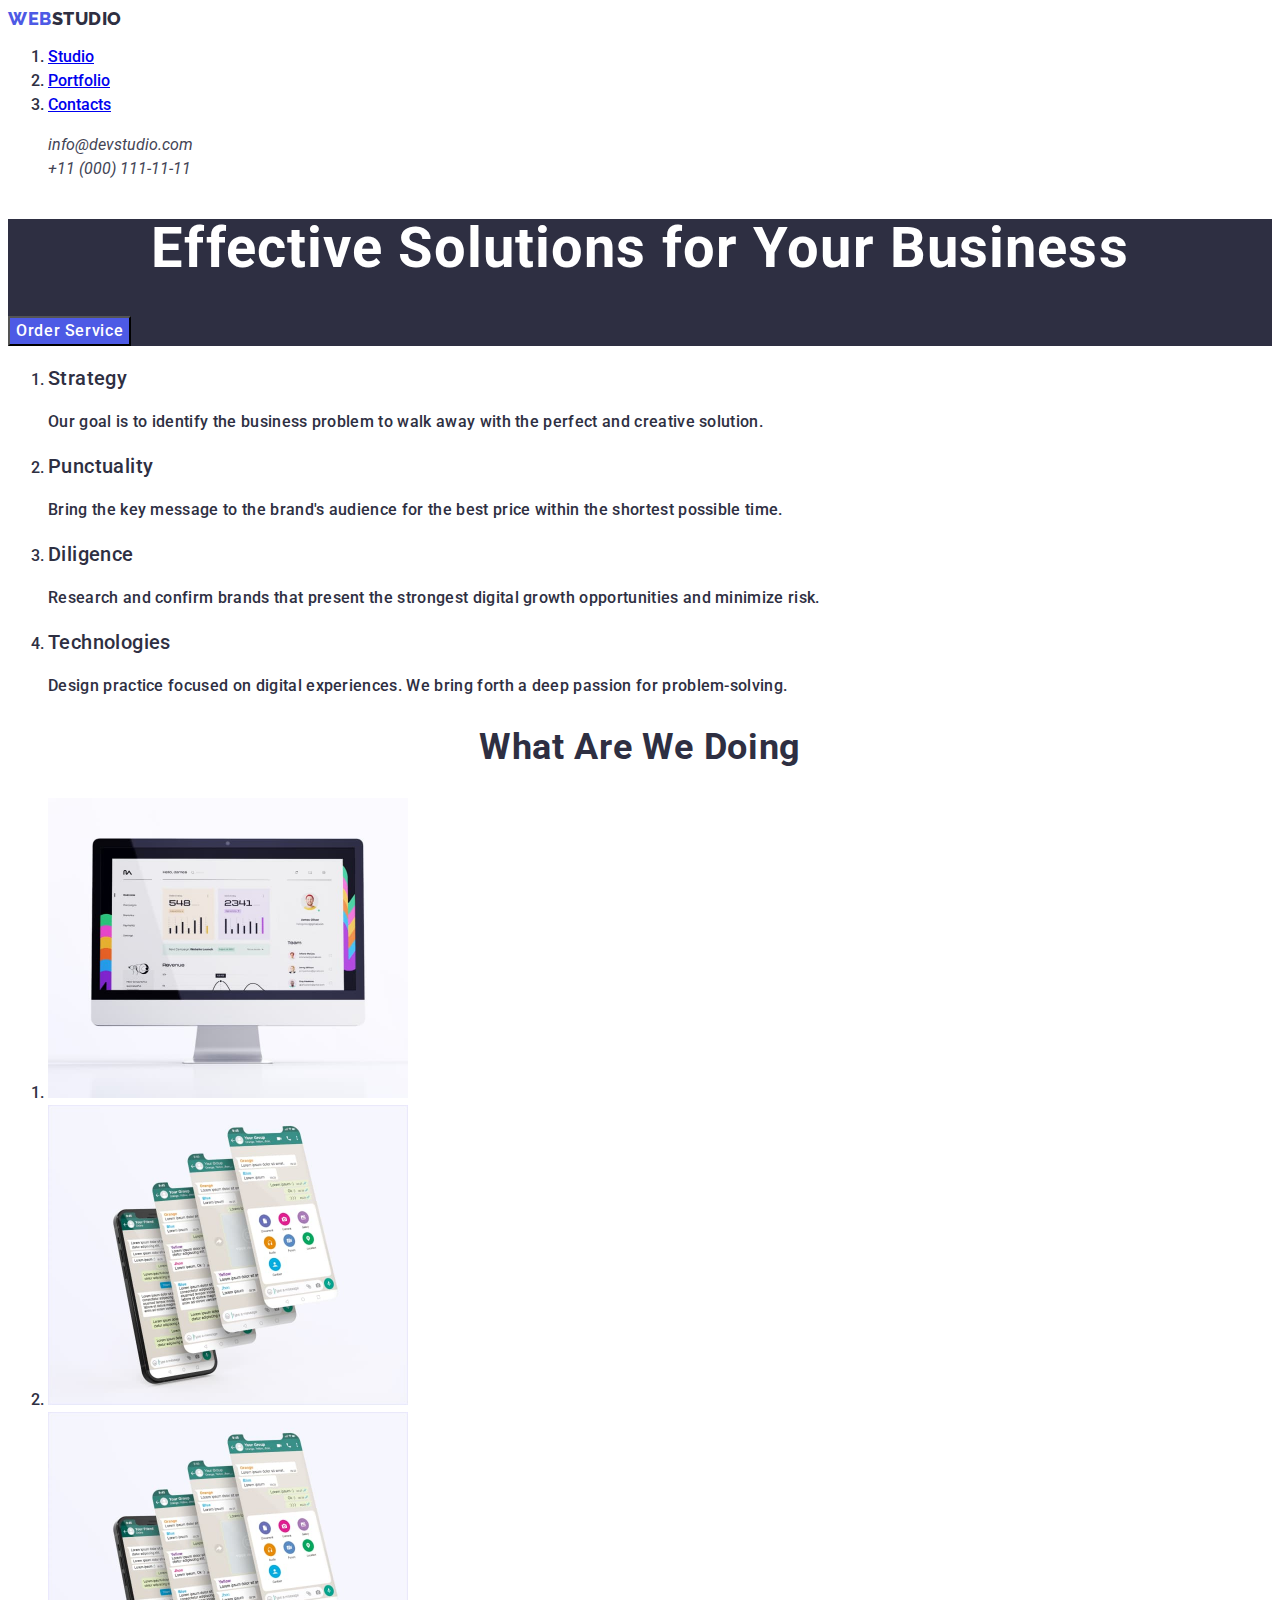
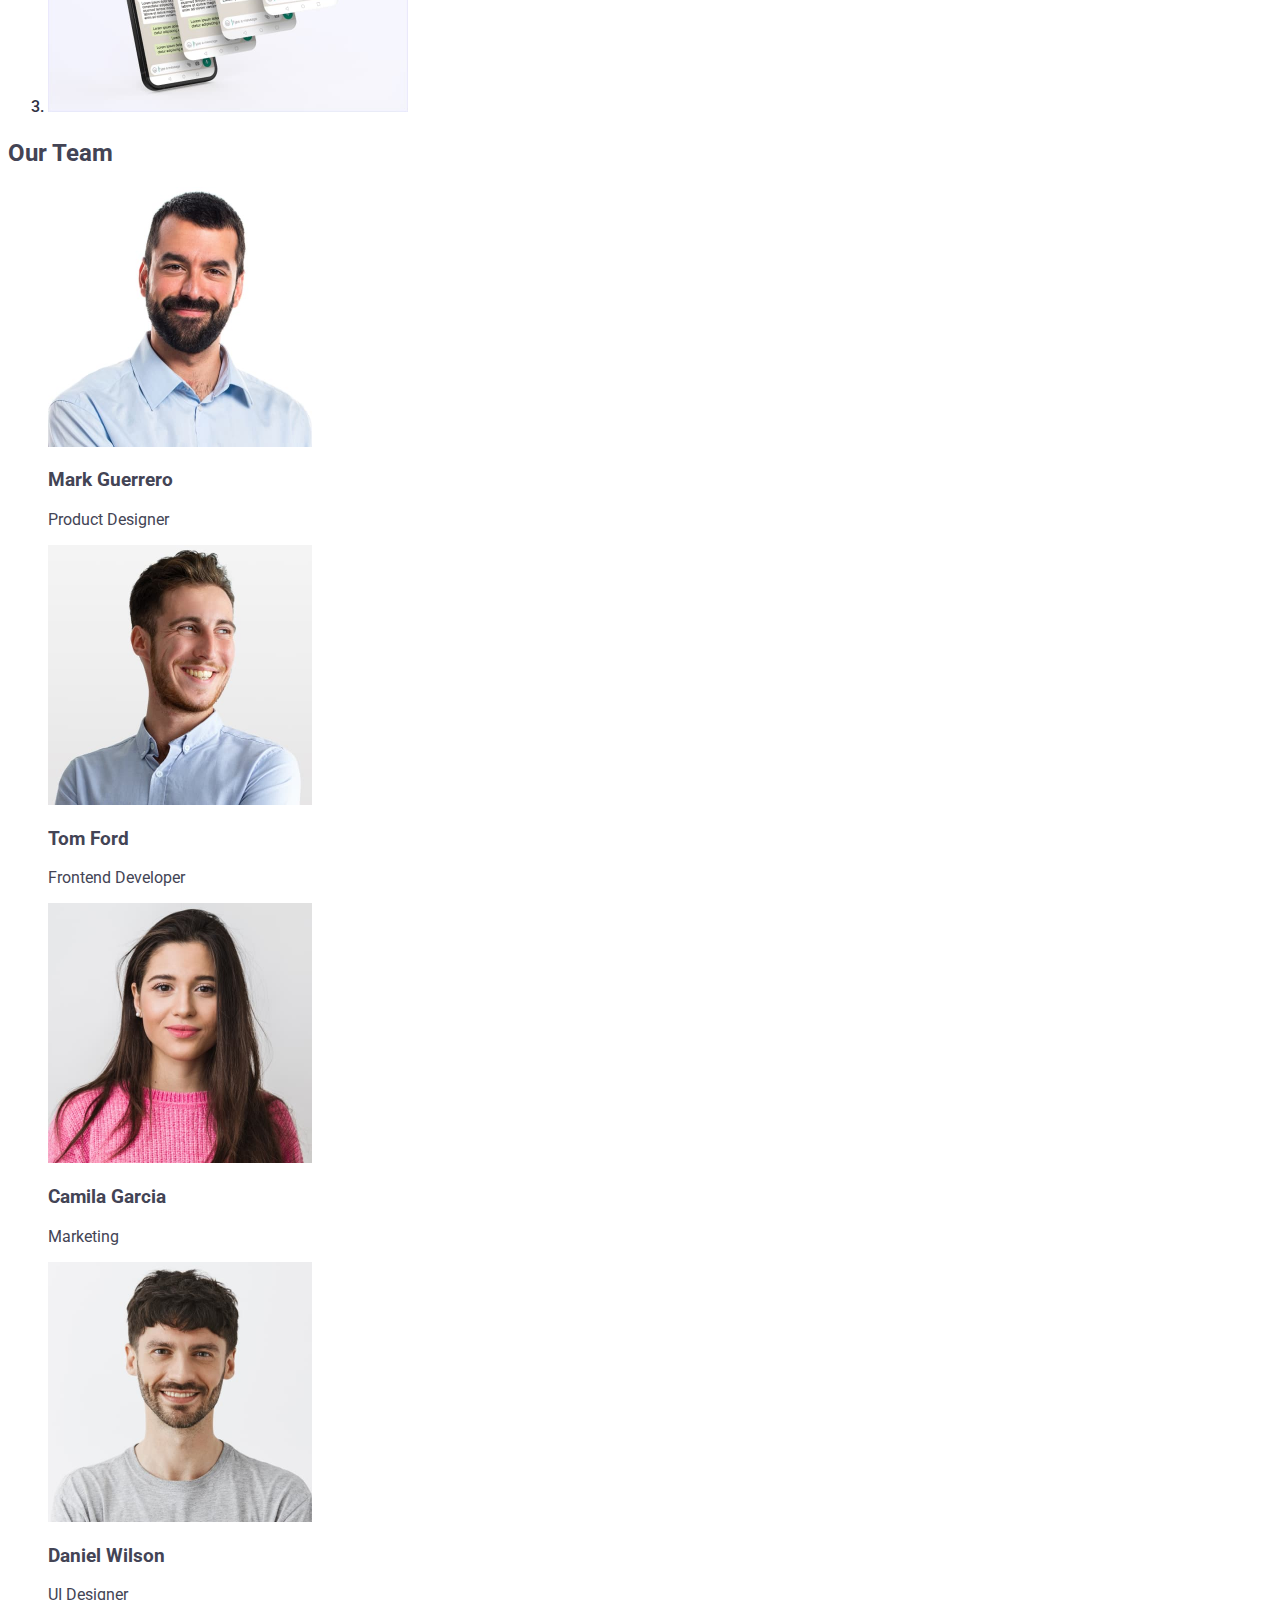
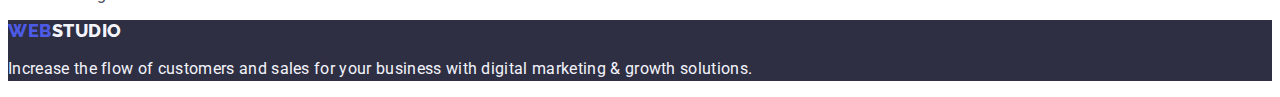
==== index.html @ c9878088 "4" ====
<!DOCTYPE html>
<html lang="en">

<head>
    <meta charset="UTF-8">
    <meta http-equiv="X-UA-Compatible" content="IE=edge">
    <meta name="viewport" content="width=device-width, initial-scale=1.0">
    <title>WebStudio</title>
    <link rel="preconnect" href="https://fonts.googleapis.com">
    <link rel="preconnect" href="https://fonts.gstatic.com" crossorigin>
    <link
        href="https://fonts.googleapis.com/css2?family=Montserrat:wght@400;700&family=Raleway:wght@800&family=Roboto:wght@400;500;700;900&display=swap"
        rel="stylesheet">
    <link rel="stylesheet" href="node_modules/modern-normalize/modern-normalize.css">
    <link rel="stylesheet" href="./css/styles.css">
</head>

<body>
    <header class="header">
        <nav class="header-nav">
            <a class="link" href="./index.html">Web<span class="header-logo">Studio</span></a>
            <ul class="list">
                <li class="header-item">
                    <a class="list-link" href="./index.html">Studio</a>
                </li>
                <li class="header-item">
                    <a class="list-link" href="./portfolio.html">Portfolio</a>
                </li>
                <li class="header-item">
                    <a class="list-link" href="#">Contacts</a>
                </li>
            </ul>
        </nav>
        <address class="header-adress">
            <ul class="header-adress-list">
                <li class="header-adress-item">
                    <a class="header-adress-link" href="mailto:info@devstudio.com">info@devstudio.com</a>
                </li>
                <li class="header-adress-item">
                    <a class="header-adress-link" href="tel:+110001111111">+11 (000) 111-11-11</a>
                </li>
            </ul>
        </address>
    </header>
    <main class="main">
        <section class="main-section">
            <h1 class="main-title">Effective Solutions for Your Business</h1>
            <button class="main-btn-os" type="button">Order Service</button>
        </section>
        <section class="section-advantages">
            <h2 class="advantages-title" hidden>advantages</h2>
            <ul class="list">
                <li class="section-advantages-item">
                    <h3 class="section-advantages-title">Strategy</h3>
                    <p class="section-advantages-text">Our goal is to identify the business problem to walk away with
                        the perfect and creative solution.
                    </p>
                </li>
                <li class="section-advantages-item">
                    <h3 class="section-advantages-title">Punctuality</h3>
                    <p class="section-advantages-text">Bring the key message to the brand's audience for the best price
                        within the shortest possible
                        time.</p>
                </li>
                <li class="section-advantages-item">
                    <h3 class="section-advantages-title">Diligence</h3>
                    <p class="section-advantages-text">Research and confirm brands that present the strongest digital
                        growth opportunities and minimize
                        risk.</p>
                </li>
                <li class="section-advantages-item">
                    <h3 class="section-advantages-title">Technologies</h3>
                    <p class="section-advantages-text">Design practice focused on digital experiences. We bring forth a
                        deep passion for
                        problem-solving.</p>
                </li>
            </ul>
        </section>
        <section class="section-img">
            <h2 class="section-img-title">What are we doing</h2>
            <ul class="list">
                <li class="section-img-item"><img src="./images/rectangle.jpg" alt="monitor" width="360" height="300" />
                </li>
                <li class="section-img-item"><img src="./images/rectangle1.jpg" alt="phone" width="360" height="300" />
                </li>
                <li class="section-img-item"><img src="./images/rectangle2.jpg" alt="desctop" width="360"
                        height="300" /></li>
            </ul>
        </section>
        <section class="section-ot">
            <h2 class="section-ot-title">Our Team</h2>
            <ul class="section-ot-list">
                <li class="section-ot-item">
                    <img src="./images/mark.jpg" alt="Product Designer" width="264" height="260" />
                    <h3 class="item-title">Mark Guerrero</h3>
                    <p class="item-text">Product Designer</p>
                </li>
                <li class="section-ot-item">
                    <img src="./images/tomford.jpg" alt="Frontend Developer" width="264" height="260" />
                    <h3 class="item-title">Tom Ford</h3>
                    <p class="item-text">Frontend Developer</p>
                </li>
                <li class="section-ot-item">
                    <img src="./images/camila.jpg" alt="Marketing" width="264" height="260" />
                    <h3 class="item-title">Camila Garcia</h3>
                    <p class="item-text">Marketing</p>
                </li>
                <li class="section-ot-item">
                    <img src="./images/daniel.jpg" alt="UI Designer" width="264" height="260" />
                    <h3 class="item-title">Daniel Wilson</h3>
                    <p class="item-text">UI Designer</p>
                </li>
            </ul>
        </section>
    </main>
    <footer class="footer">
        <a class="link" href="./index.html">Web<span class="footer-logo">Studio</span></a>
        <p class="footer-text">
            Increase the flow of customers and sales for your business with digital marketing & growth solutions.
        </p>
    </footer>
</body>

</html>
---- css/styles.css ----
:root {
  --primary-font: 'Roboto', sans-serif;
  --logo-font: 'Raleway', sans-serif;
  --primary-black-color: #212121;
  --primary-bacground-color: #ffffff;
  --primary-title-color: #2e2f42;
  --secondary-text-color: #434455;
  --active-link-color: #404bbf;
  --primary-font-size: 20px;
  --secondary-font-size: 16px;
  --primary-line-height: 1.2;
  --secondary-line-height: 1.5;
  --primary-letter-spacing: 0.02;
}

body {
  font-family: var(--primary-font);
  color: #434455;
  background-color: var(--primary-bacground-color);
}

ul {
  list-style-type: none;
}

/**
  |============================
  | Header styles
  |============================
*/
.header {
}
.header-nav {
}

.header-link,
.header-adress-link {
  text-decoration: none;
}

.link {
  font-family: var(--logo-font);
  font-style: normal;
  font-weight: 800;
  font-size: 18px;
  line-height: 1.17;
  letter-spacing: 0.03em;
  text-transform: uppercase;
  text-decoration: none;
  color: #4d5ae5;
}
.header-logo {
  color: #2e2f42;
  line-height: 1.17;
}
.footer-logo {
  color: #f4f4fd;
  line-height: 1.17;
}
.list {
  color: var(--primary-title-color);
  font-family: var(--primary-font);
  font-weight: 500;
  line-height: var(--secondary-line-height);
  font-size: var(--secondary-font-size);
  list-style: noneж;
}
.header-item {
}
.header-list-link {
}
.header-adress {
}
.header-adress-list {
}
.header-adress-item {
}
.header-adress-link {
  font-family: var(--primary-font);
  font-weight: 400;
  color: var(--secondary-text-color);
  line-height: var(--secondary-line-height);
  font-size: var(--secondary-font-size);
}
.header-adress-link:hover,
.header-adress-link:focus {
  color: var(--active-link-color);
}

/**
  |============================
  | Main styles
  |============================
*/

.main {
}
.filters {
}
.filters-list {
}
.main-btn {
  font-family: 'Roboto', sans-seri;
  font-weight: 500;
  font-size: 16px;
  line-height: 1.5;
  letter-spacing: 0.04em;
  background-color: #f4f4fd;
  color: #4d5ae5;
}
.main-btn-os {
  font-family: 'Roboto', sans-serif;
  font-weight: 500;
  font-size: 16px;
  line-height: 1.5;
  letter-spacing: 0.04em;
  background-color: #4d5ae5;
  color: #ffffff;
}
.main-btn:hover,
.main-btn:focus {
  background-color: #404bbf;
  color: #ffffff;
  cursor: pointer;
}
.main-btn-os:hover,
.main-btn-os:focus {
  background-color: #404bbf;
  cursor: pointer;
}
.card-list {
}
.card-item {
}
.card-title {
}
.card-text {
}

.main {
}
.main-section {
  background-color: #2e2f42;
  color: #f4f4fd;
}
.main-title {
  font-weight: 700;
  font-size: 56px;
  text-align: center;
  line-height: 1.07;
  letter-spacing: 0.02em;
  color: #ffffff;
}
.section-advantages {
}
.advantages-title {
  font-size: 36px;
  line-height: 1.11;
  text-align: center;
  letter-spacing: 0.02em;
  text-transform: capitalize;
  color: #2e2f42;
}
.list {
}
.section-advantages-item {
}
.section-advantages-title {
  font-weight: 500;
  font-size: 20px;
  line-height: 1.2;
  letter-spacing: 0.02em;
  color: #2e2f42;
}
.section-advantages-text {
  line-height: 1.5;
  letter-spacing: 0.02em;
}
.section-img {
}
.section-img-title {
  font-size: 36px;
  line-height: 1.11;
  text-align: center;
  letter-spacing: 0.02em;
  text-transform: capitalize;
  color: #2e2f42;
}
.section-img-list {
}
.section-img-item {
}
.section-ot {
}
.section-ot-title {
}
.section-ot-list {
}
.section-ot-item {
}
.item-title {
}
.item-text {
}
/**
  |============================
  | Footer styles
  |============================
*/

.footer {
  background-color: #2e2f42;
  color: #f4f4fd;
}
.footer-link {
}
.footer-text {
  line-height: 1.5;
  letter-spacing: 0.02em;
}
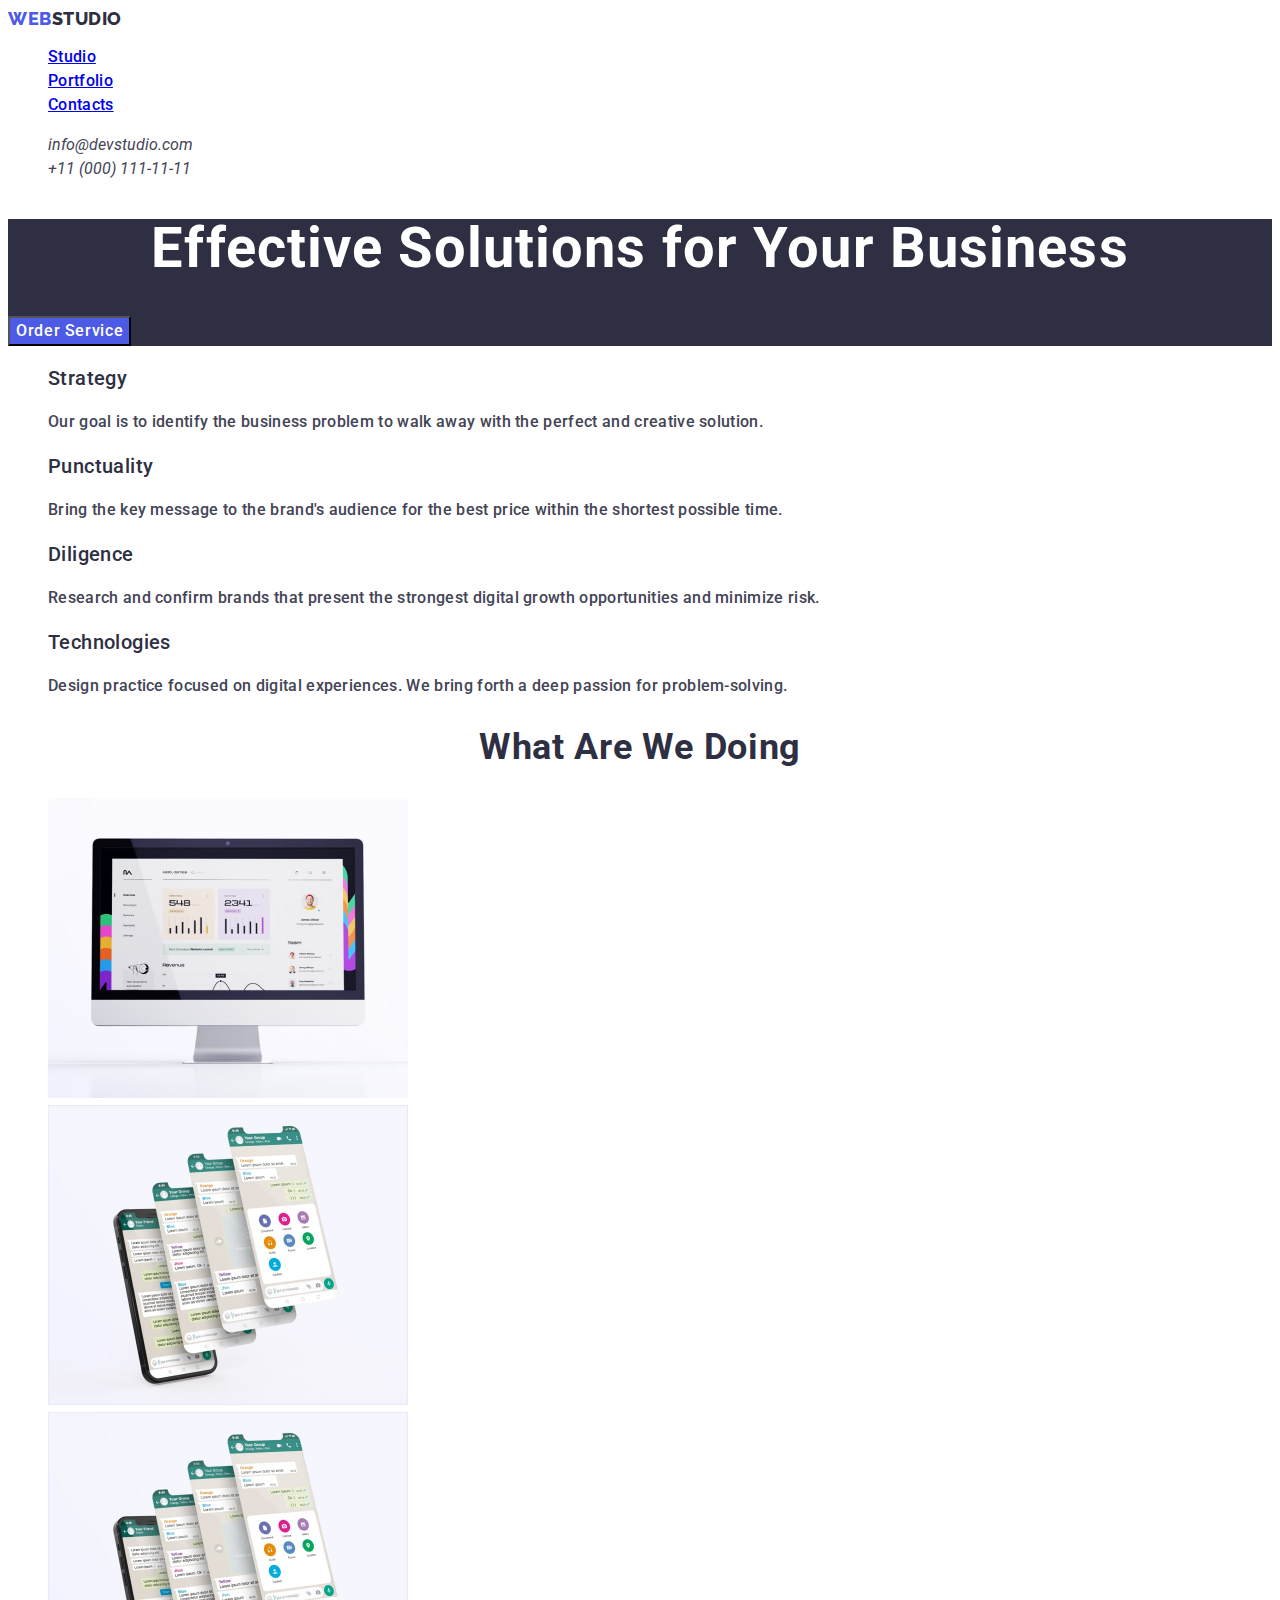
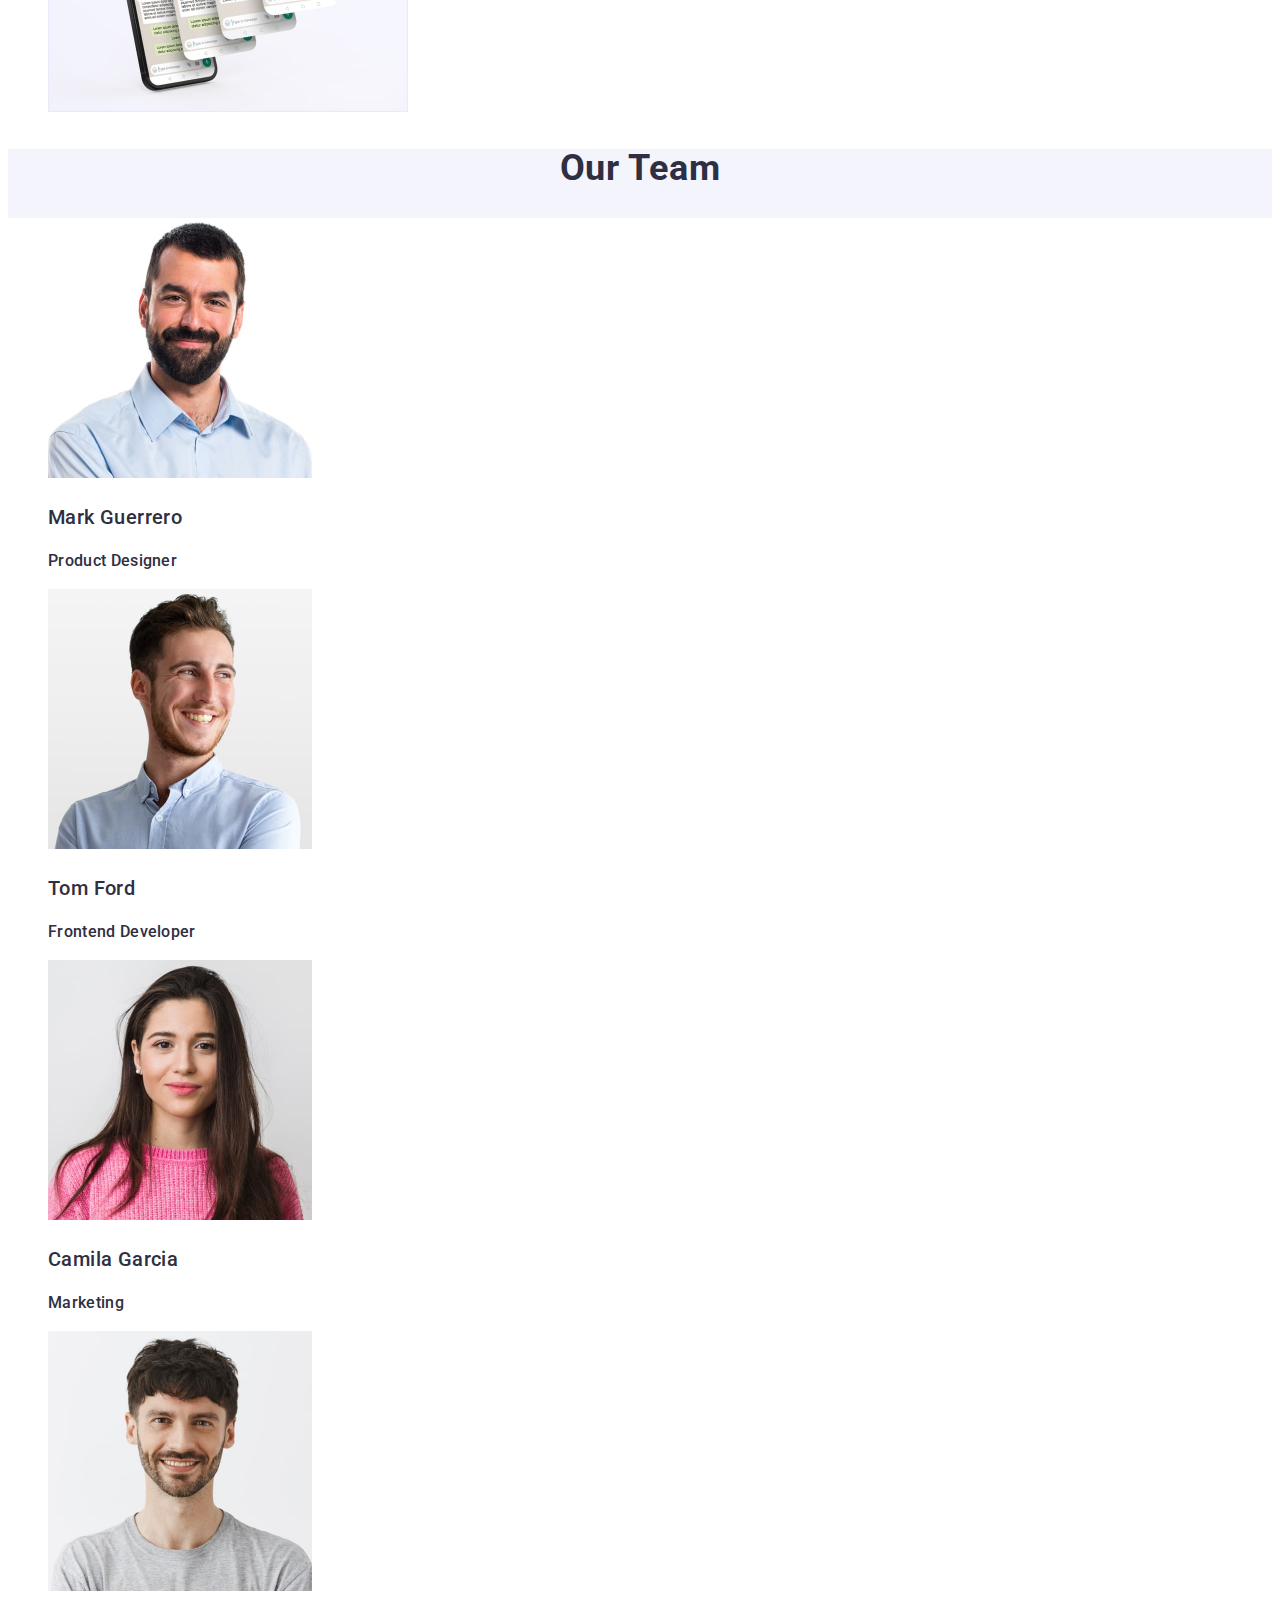
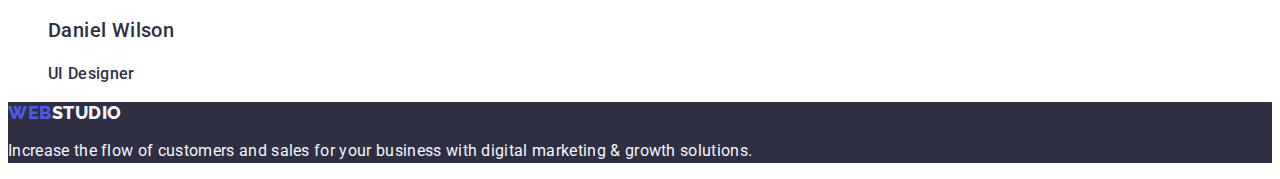
==== commit bcda887b: "4" ====
--- a/index.html
+++ b/index.html
@@ -89,7 +89,7 @@
         </section>
         <section class="section-ot">
             <h2 class="section-ot-title">Our Team</h2>
-            <ul class="section-ot-list">
+            <ul class="list">
                 <li class="section-ot-item">
                     <img src="./images/mark.jpg" alt="Product Designer" width="264" height="260" />
                     <h3 class="item-title">Mark Guerrero</h3>
--- a/css/styles.css
+++ b/css/styles.css
@@ -58,16 +58,23 @@
   line-height: 1.17;
 }
 .list {
-  color: var(--primary-title-color);
+  color: #2e2f42;
   font-family: var(--primary-font);
   font-weight: 500;
   line-height: var(--secondary-line-height);
   font-size: var(--secondary-font-size);
-  list-style: noneж;
+  letter-spacing: 0.02em
+  list-style: none;
 }
 .header-item {
-}
-.header-list-link {
+  font-weight: 500;
+  line-height: 1.5;
+  letter-spacing: 0.02em;
+  color: #2e2f42;
+}
+link:hover,
+link:focus {
+  color: #404bbf;
 }
 .header-adress {
 }
@@ -162,6 +169,7 @@
   color: #2e2f42;
 }
 .list {
+  background-color: #FFFFFF;
 }
 .section-advantages-item {
 }
@@ -173,6 +181,7 @@
   color: #2e2f42;
 }
 .section-advantages-text {
+  color: #434455;
   line-height: 1.5;
   letter-spacing: 0.02em;
 }
@@ -191,16 +200,32 @@
 .section-img-item {
 }
 .section-ot {
+  background-color: #F4F4FD;
 }
 .section-ot-title {
-}
-.section-ot-list {
-}
+  
+  font-size: 36px;
+  line-height: 1.11;
+  text-align: center;
+  letter-spacing: 0.02em;
+   text-transform: capitalize;
+   color: #2e2f42;
+}
+/*.section-ot-list {
+  background-color: #FFFFFF;
+}*/
 .section-ot-item {
 }
 .item-title {
+  font-weight: 500;
+  font-size: 20px;
+  line-height: 1.2;
+   letter-spacing: 0.02em;
+   color: #2e2f42;
 }
 .item-text {
+  line-height: 1.5;
+  letter-spacing: 0.02em;
 }
 /**
   |============================
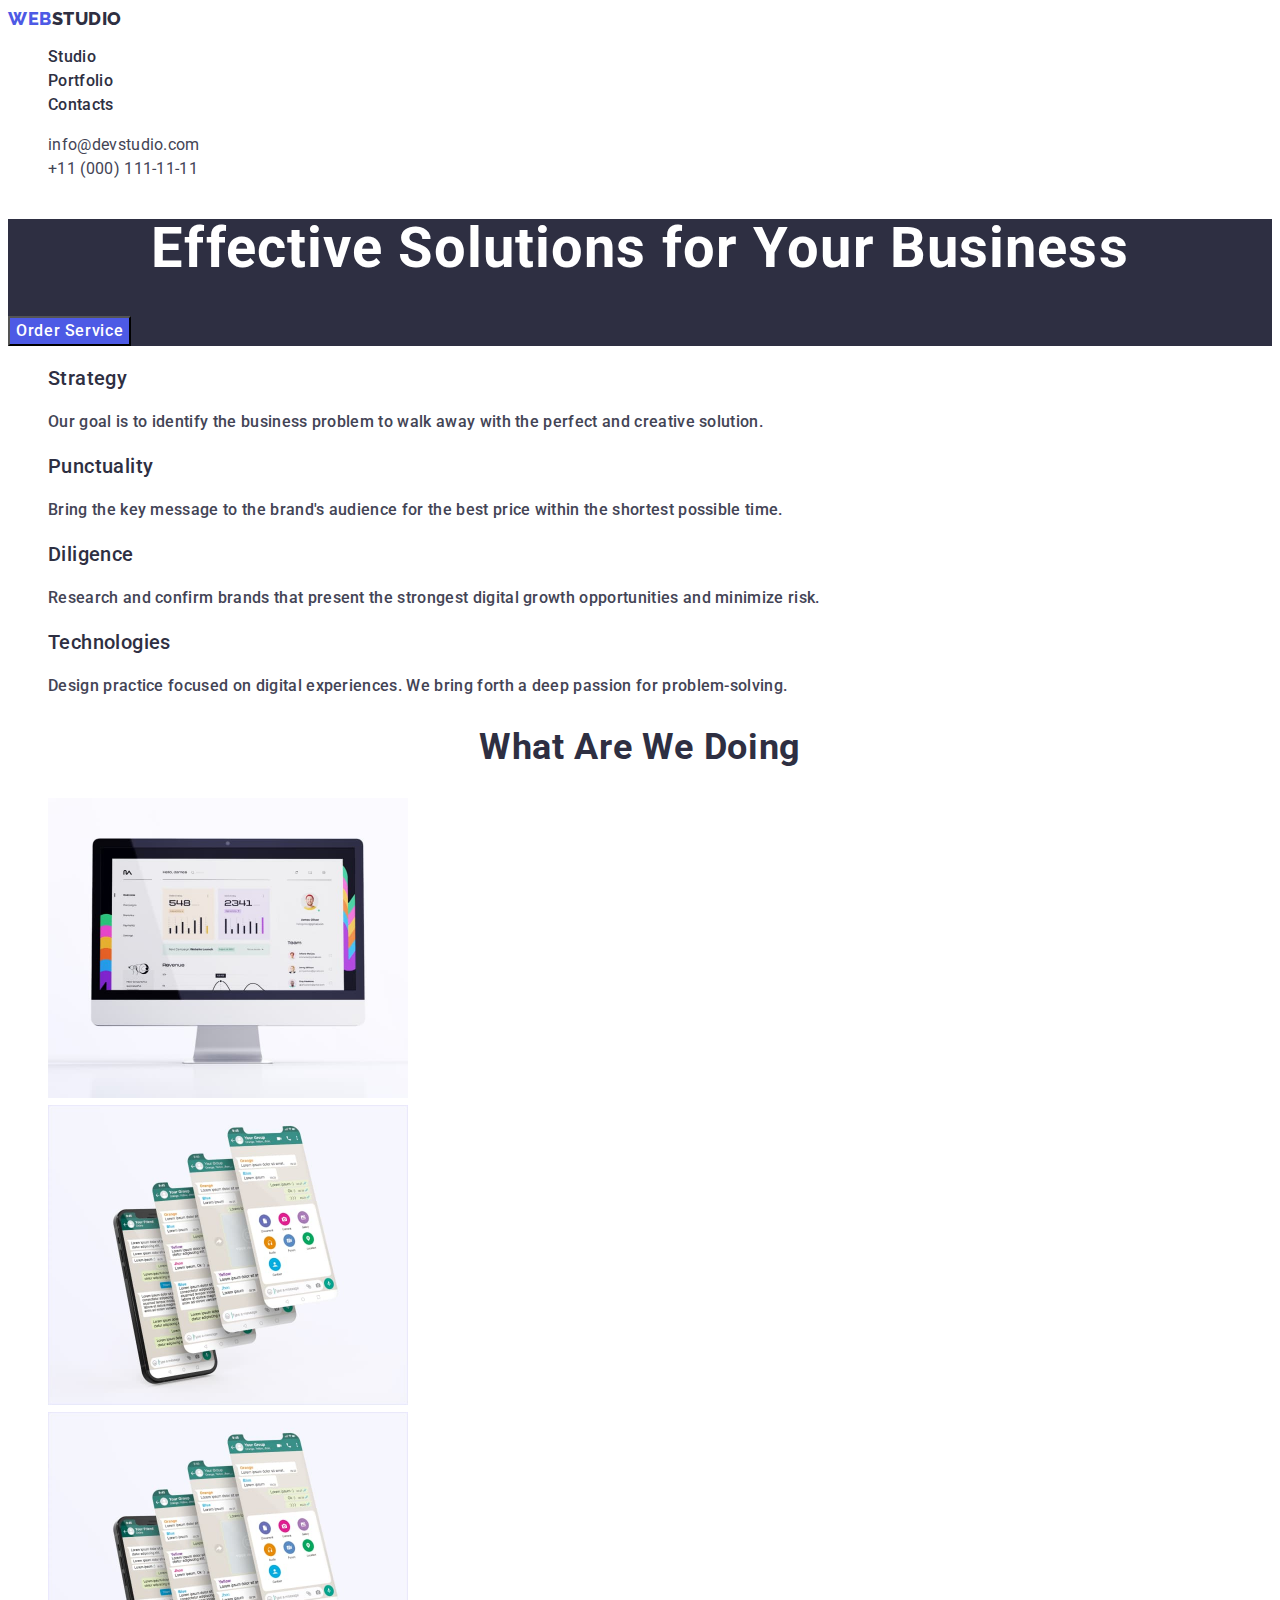
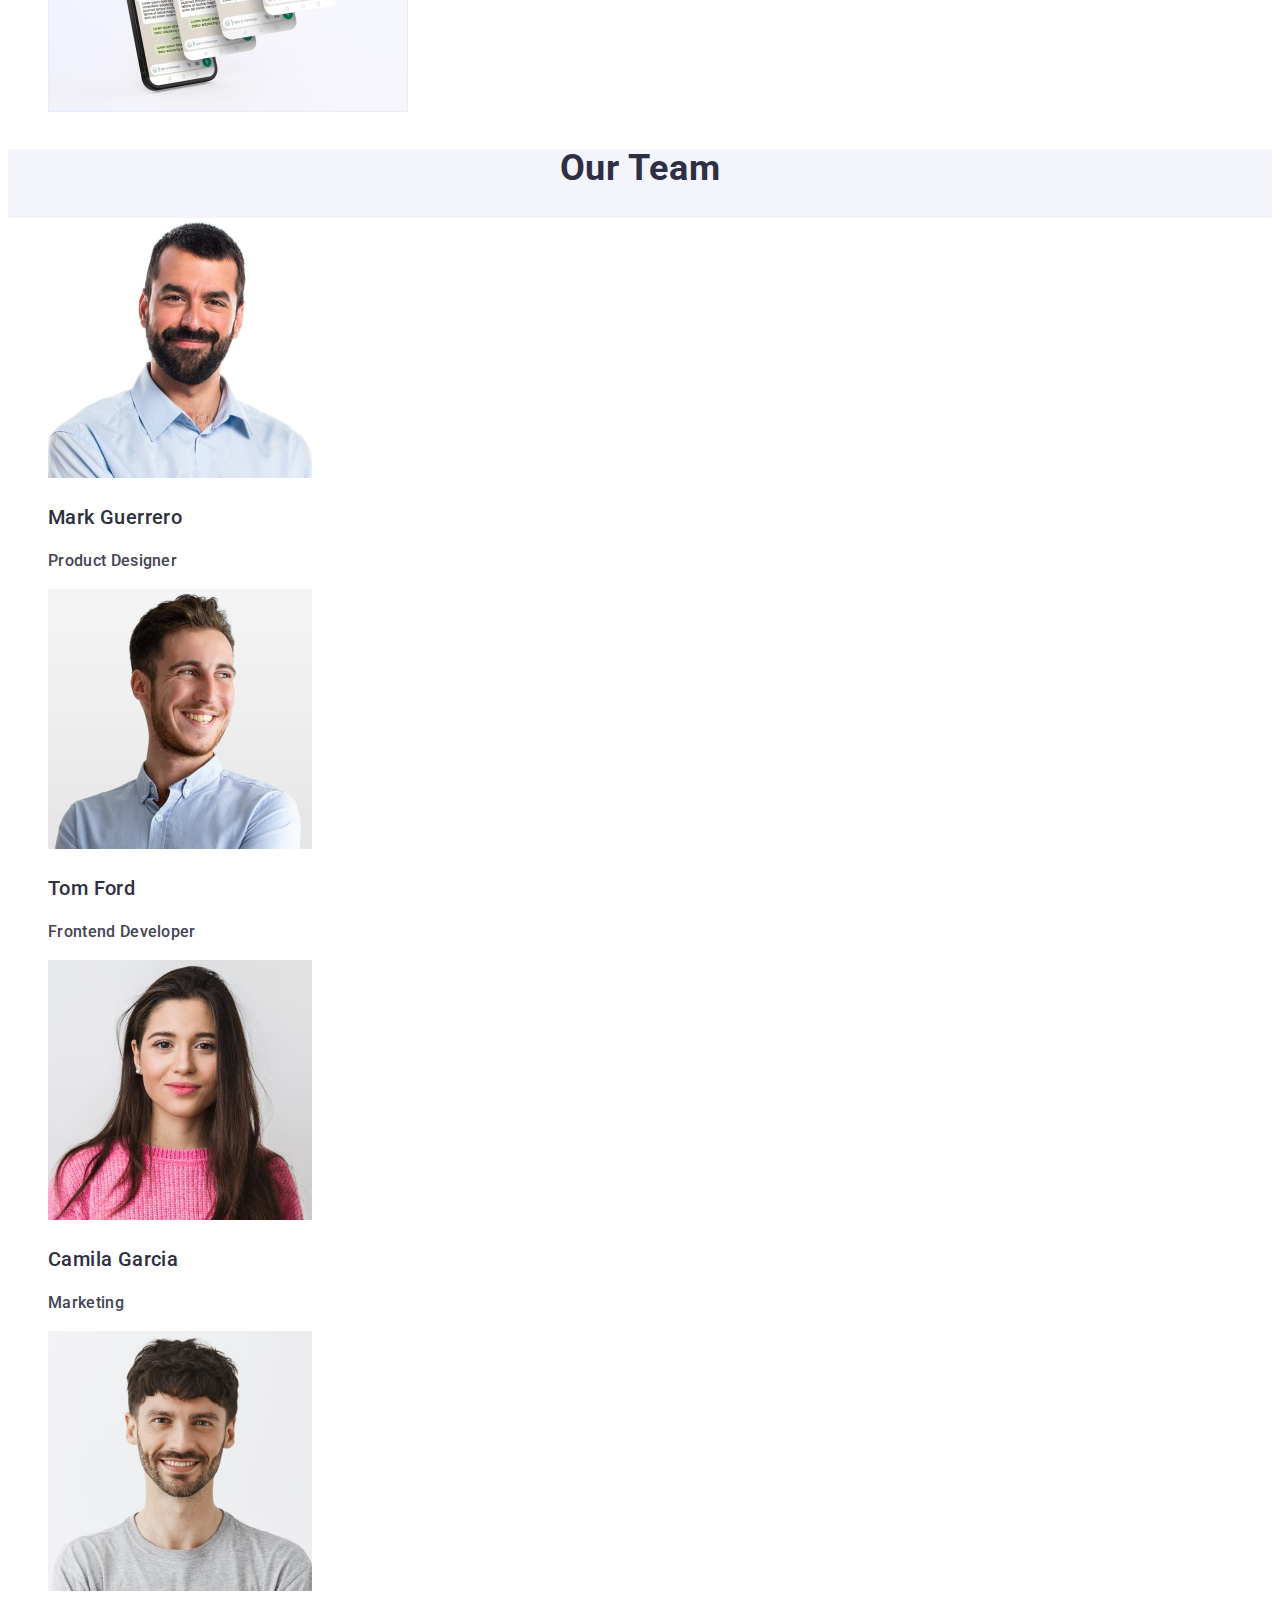
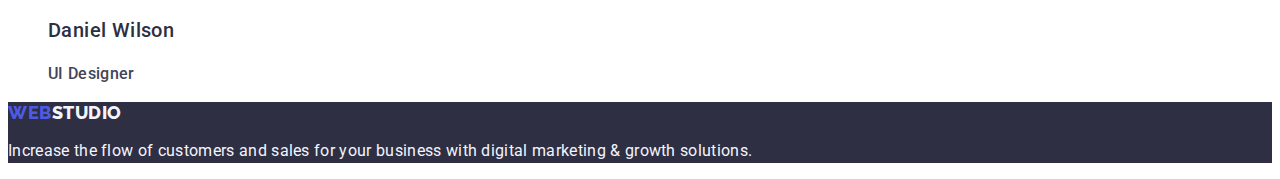
==== commit cd62df16: "4" ====
--- a/index.html
+++ b/index.html
@@ -21,18 +21,18 @@
             <a class="link" href="./index.html">Web<span class="header-logo">Studio</span></a>
             <ul class="list">
                 <li class="header-item">
-                    <a class="list-link" href="./index.html">Studio</a>
+                    <a class="header-link" href="./index.html">Studio</a>
                 </li>
                 <li class="header-item">
-                    <a class="list-link" href="./portfolio.html">Portfolio</a>
+                    <a class="header-link" href="./portfolio.html">Portfolio</a>
                 </li>
                 <li class="header-item">
-                    <a class="list-link" href="#">Contacts</a>
+                    <a class="header-link" href="">Contacts</a>
                 </li>
             </ul>
         </nav>
         <address class="header-adress">
-            <ul class="header-adress-list">
+            <ul class="list">
                 <li class="header-adress-item">
                     <a class="header-adress-link" href="mailto:info@devstudio.com">info@devstudio.com</a>
                 </li>
--- a/css/styles.css
+++ b/css/styles.css
@@ -49,6 +49,18 @@
   text-decoration: none;
   color: #4d5ae5;
 }
+.header-link {
+  color: #2e2f42;
+  font-size: 16px;
+  text-decoration: none;
+  font-weight: 500;
+  line-height: 1.5;
+  letter-spacing: 0.02em;
+}
+.link:hover,
+.link:focus {
+  color: #404bbf;
+}
 .header-logo {
   color: #2e2f42;
   line-height: 1.17;
@@ -63,22 +75,24 @@
   font-weight: 500;
   line-height: var(--secondary-line-height);
   font-size: var(--secondary-font-size);
-  letter-spacing: 0.02em
+  letter-spacing: 0.02em;
+}
+.header-item {
+  font-weight: 500;
+  line-height: 1.5;
+  letter-spacing: 0.02em;
+  color: #2e2f42;
+}
+.header-link:hover,
+.header-link:focus {
+  color: #404bbf;
+}
+.header-adress {
+  font-style: normal;
+  letter-spacing: 0.02em;
   list-style: none;
 }
-.header-item {
-  font-weight: 500;
-  line-height: 1.5;
-  letter-spacing: 0.02em;
-  color: #2e2f42;
-}
-link:hover,
-link:focus {
-  color: #404bbf;
-}
-.header-adress {
-}
-.header-adress-list {
+.list {
 }
 .header-adress-item {
 }
@@ -169,7 +183,7 @@
   color: #2e2f42;
 }
 .list {
-  background-color: #FFFFFF;
+  background-color: #ffffff;
 }
 .section-advantages-item {
 }
@@ -200,32 +214,33 @@
 .section-img-item {
 }
 .section-ot {
-  background-color: #F4F4FD;
+  background-color: #f4f4fd;
 }
 .section-ot-title {
-  
   font-size: 36px;
   line-height: 1.11;
   text-align: center;
   letter-spacing: 0.02em;
-   text-transform: capitalize;
-   color: #2e2f42;
+  text-transform: capitalize;
+  color: #2e2f42;
 }
 /*.section-ot-list {
   background-color: #FFFFFF;
 }*/
 .section-ot-item {
+  background-color: #ffffff;
 }
 .item-title {
   font-weight: 500;
   font-size: 20px;
   line-height: 1.2;
-   letter-spacing: 0.02em;
-   color: #2e2f42;
+  letter-spacing: 0.02em;
+  color: #2e2f42;
 }
 .item-text {
   line-height: 1.5;
   letter-spacing: 0.02em;
+  color: #434455;
 }
 /**
   |============================
@@ -237,9 +252,13 @@
   background-color: #2e2f42;
   color: #f4f4fd;
 }
-.footer-link {
+.link {
+  color: #4d5ae5;
 }
 .footer-text {
   line-height: 1.5;
   letter-spacing: 0.02em;
 }
+.footer-logo {
+  color: #f4f4fd;
+}
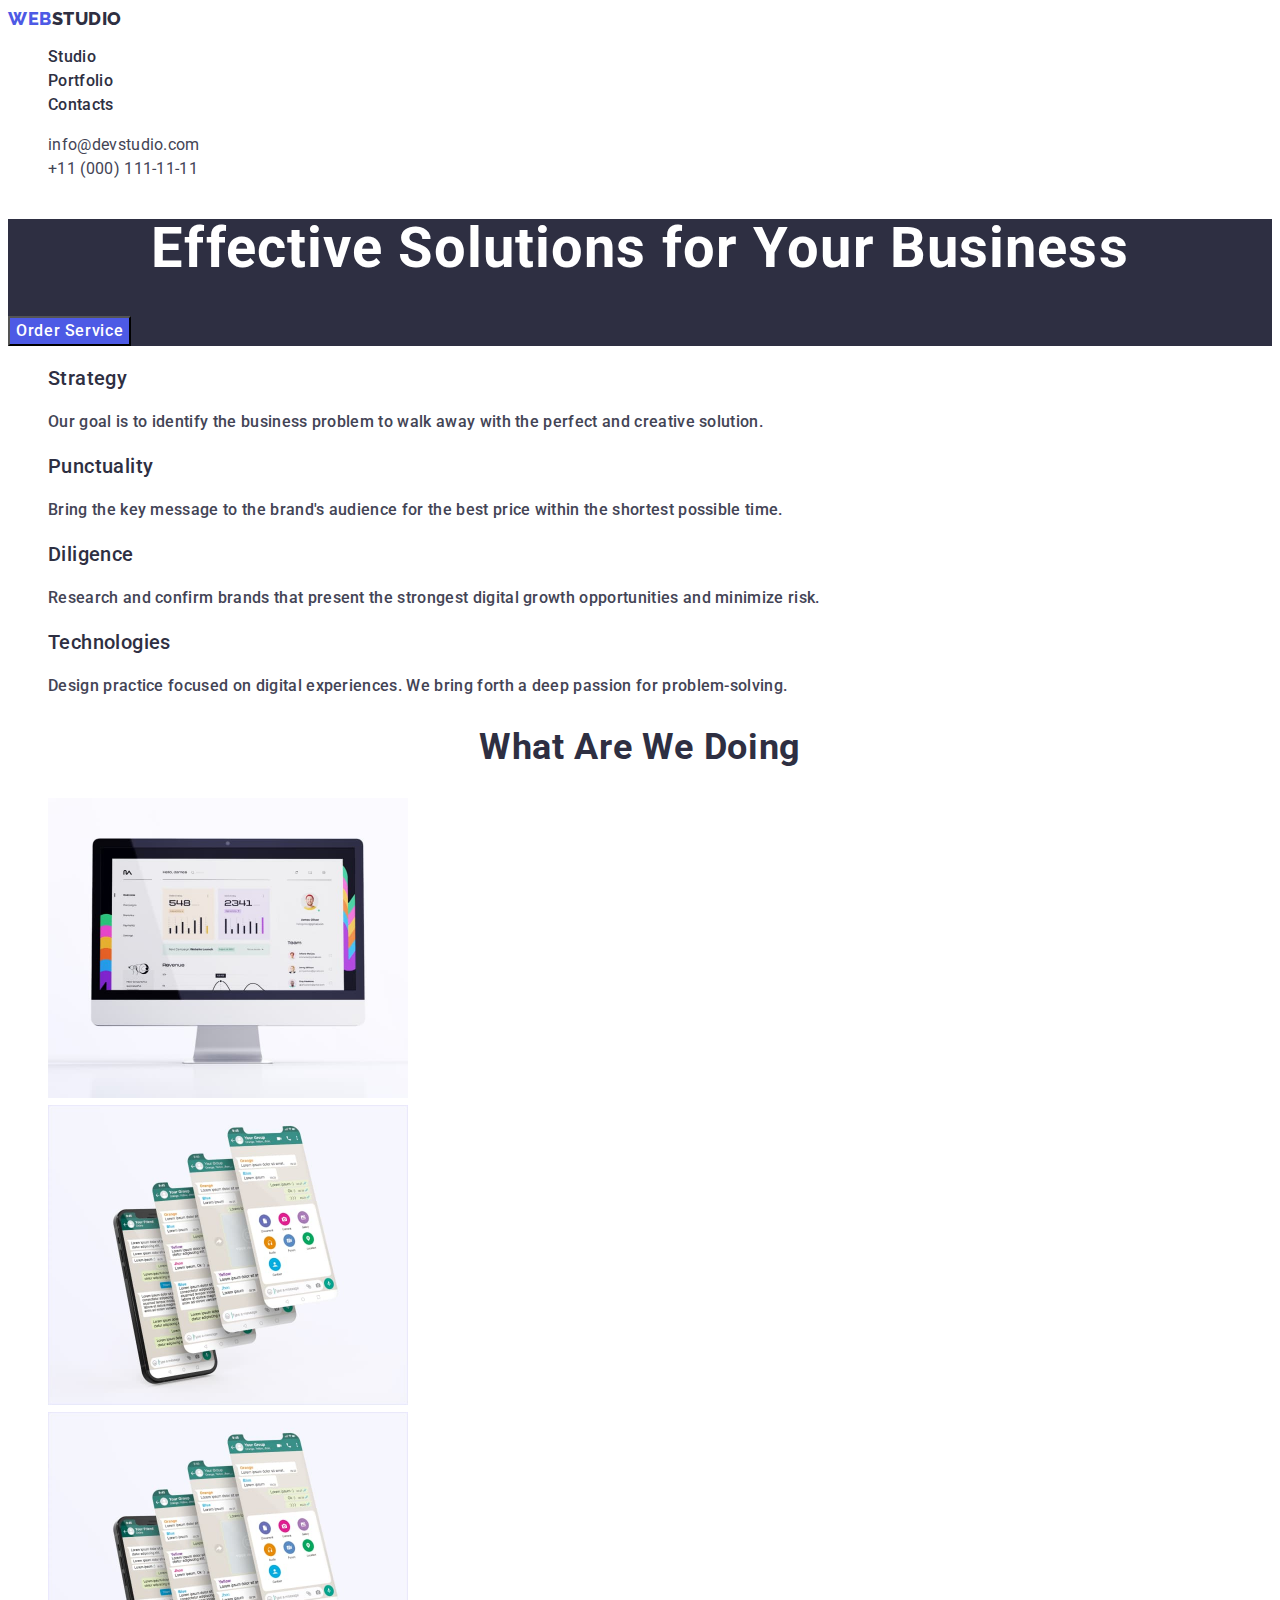
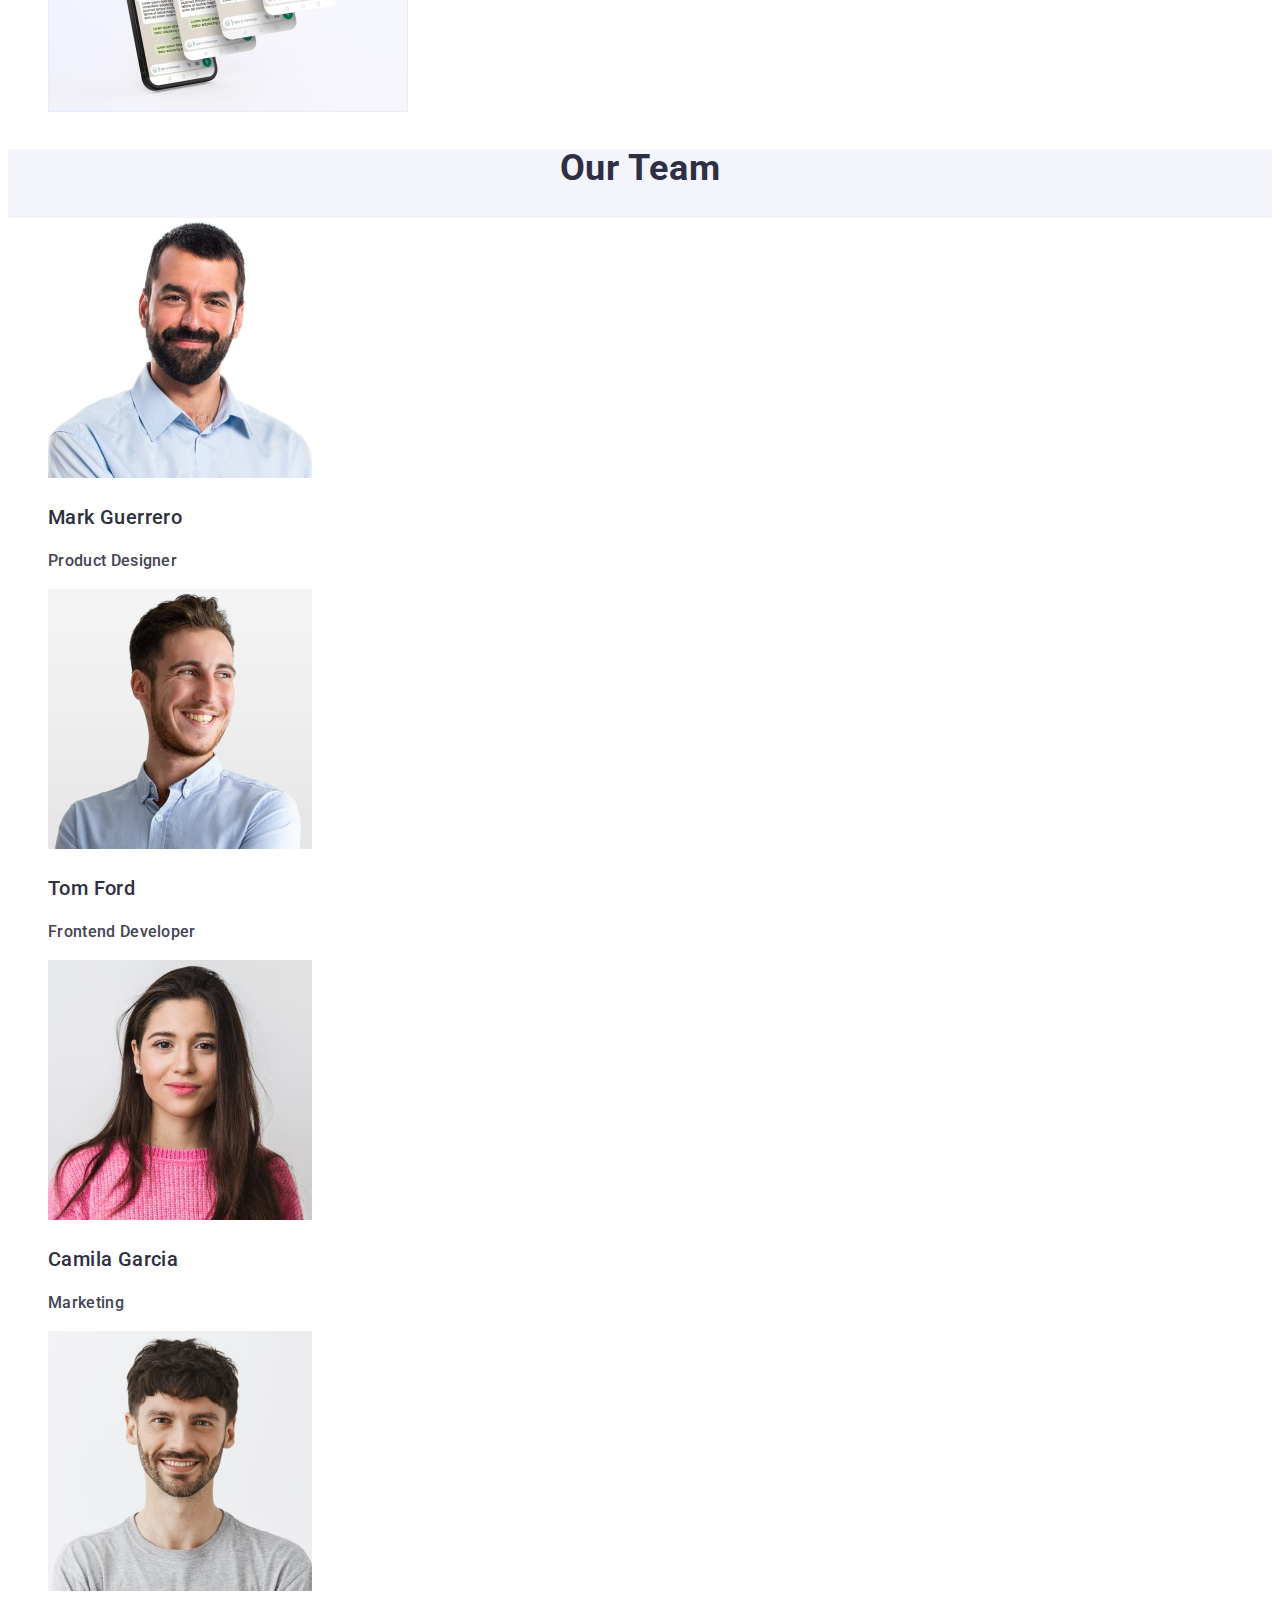
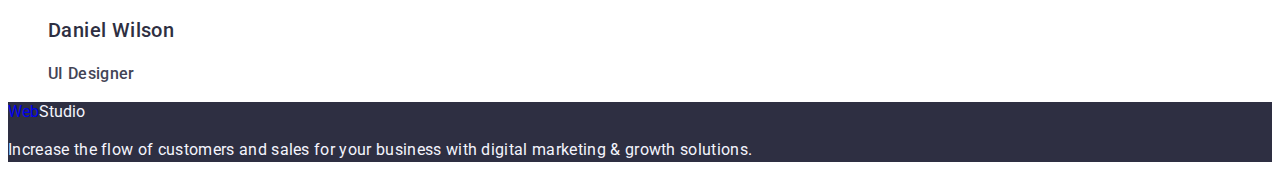
==== commit c6ba8fdb: "4" ====
--- a/index.html
+++ b/index.html
@@ -18,100 +18,99 @@
 <body>
     <header class="header">
         <nav class="header-nav">
-            <a class="link" href="./index.html">Web<span class="header-logo">Studio</span></a>
+            <a class="logo-link link" href="./index.html">Web<span class="header-logo link">Studio</span></a>
             <ul class="list">
                 <li class="header-item">
-                    <a class="header-link" href="./index.html">Studio</a>
+                    <a class="header-link link" href="./index.html">Studio</a>
                 </li>
                 <li class="header-item">
-                    <a class="header-link" href="./portfolio.html">Portfolio</a>
+                    <a class="header-link link" href="./portfolio.html">Portfolio</a>
                 </li>
                 <li class="header-item">
-                    <a class="header-link" href="">Contacts</a>
+                    <a class="header-link link" href="">Contacts</a>
                 </li>
             </ul>
         </nav>
         <address class="header-adress">
             <ul class="list">
                 <li class="header-adress-item">
-                    <a class="header-adress-link" href="mailto:info@devstudio.com">info@devstudio.com</a>
+                    <a class="header-adress-link link" href="mailto:info@devstudio.com">info@devstudio.com</a>
                 </li>
                 <li class="header-adress-item">
-                    <a class="header-adress-link" href="tel:+110001111111">+11 (000) 111-11-11</a>
+                    <a class="header-adress-link link" href="tel:+110001111111">+11 (000) 111-11-11</a>
                 </li>
             </ul>
         </address>
     </header>
-    <main class="main">
-        <section class="main-section">
-            <h1 class="main-title">Effective Solutions for Your Business</h1>
-            <button class="main-btn-os" type="button">Order Service</button>
-        </section>
-        <section class="section-advantages">
-            <h2 class="advantages-title" hidden>advantages</h2>
-            <ul class="list">
-                <li class="section-advantages-item">
-                    <h3 class="section-advantages-title">Strategy</h3>
-                    <p class="section-advantages-text">Our goal is to identify the business problem to walk away with
-                        the perfect and creative solution.
-                    </p>
-                </li>
-                <li class="section-advantages-item">
-                    <h3 class="section-advantages-title">Punctuality</h3>
-                    <p class="section-advantages-text">Bring the key message to the brand's audience for the best price
-                        within the shortest possible
-                        time.</p>
-                </li>
-                <li class="section-advantages-item">
-                    <h3 class="section-advantages-title">Diligence</h3>
-                    <p class="section-advantages-text">Research and confirm brands that present the strongest digital
-                        growth opportunities and minimize
-                        risk.</p>
-                </li>
-                <li class="section-advantages-item">
-                    <h3 class="section-advantages-title">Technologies</h3>
-                    <p class="section-advantages-text">Design practice focused on digital experiences. We bring forth a
-                        deep passion for
-                        problem-solving.</p>
-                </li>
-            </ul>
-        </section>
-        <section class="section-img">
-            <h2 class="section-img-title">What are we doing</h2>
-            <ul class="list">
-                <li class="section-img-item"><img src="./images/rectangle.jpg" alt="monitor" width="360" height="300" />
-                </li>
-                <li class="section-img-item"><img src="./images/rectangle1.jpg" alt="phone" width="360" height="300" />
-                </li>
-                <li class="section-img-item"><img src="./images/rectangle2.jpg" alt="desctop" width="360"
-                        height="300" /></li>
-            </ul>
-        </section>
-        <section class="section-ot">
-            <h2 class="section-ot-title">Our Team</h2>
-            <ul class="list">
-                <li class="section-ot-item">
-                    <img src="./images/mark.jpg" alt="Product Designer" width="264" height="260" />
-                    <h3 class="item-title">Mark Guerrero</h3>
-                    <p class="item-text">Product Designer</p>
-                </li>
-                <li class="section-ot-item">
-                    <img src="./images/tomford.jpg" alt="Frontend Developer" width="264" height="260" />
-                    <h3 class="item-title">Tom Ford</h3>
-                    <p class="item-text">Frontend Developer</p>
-                </li>
-                <li class="section-ot-item">
-                    <img src="./images/camila.jpg" alt="Marketing" width="264" height="260" />
-                    <h3 class="item-title">Camila Garcia</h3>
-                    <p class="item-text">Marketing</p>
-                </li>
-                <li class="section-ot-item">
-                    <img src="./images/daniel.jpg" alt="UI Designer" width="264" height="260" />
-                    <h3 class="item-title">Daniel Wilson</h3>
-                    <p class="item-text">UI Designer</p>
-                </li>
-            </ul>
-        </section>
+    <section class="main-section">
+        <h1 class="main-title">Effective Solutions for Your Business</h1>
+        <button class="main-btn-os" type="button">Order Service</button>
+    </section>
+    <section class="section-advantages">
+        <h2 class="advantages-title" hidden>advantages</h2>
+        <ul class="list">
+            <li class="section-advantages-item">
+                <h3 class="section-advantages-title">Strategy</h3>
+                <p class="section-advantages-text">Our goal is to identify the business problem to walk away with
+                    the perfect and creative solution.
+                </p>
+            </li>
+            <li class="section-advantages-item">
+                <h3 class="section-advantages-title">Punctuality</h3>
+                <p class="section-advantages-text">Bring the key message to the brand's audience for the best price
+                    within the shortest possible
+                    time.</p>
+            </li>
+            <li class="section-advantages-item">
+                <h3 class="section-advantages-title">Diligence</h3>
+                <p class="section-advantages-text">Research and confirm brands that present the strongest digital
+                    growth opportunities and minimize
+                    risk.</p>
+            </li>
+            <li class="section-advantages-item">
+                <h3 class="section-advantages-title">Technologies</h3>
+                <p class="section-advantages-text">Design practice focused on digital experiences. We bring forth a
+                    deep passion for
+                    problem-solving.</p>
+            </li>
+        </ul>
+    </section>
+    <section class="section-img">
+        <h2 class="section-img-title">What are we doing</h2>
+        <ul class="list">
+            <li class="section-img-item"><img src="./images/rectangle.jpg" alt="monitor" width="360" height="300" />
+            </li>
+            <li class="section-img-item"><img src="./images/rectangle1.jpg" alt="phone" width="360" height="300" />
+            </li>
+            <li class="section-img-item"><img src="./images/rectangle2.jpg" alt="desctop" width="360" height="300" />
+            </li>
+        </ul>
+    </section>
+    <section class="section-ot">
+        <h2 class="section-ot-title">Our Team</h2>
+        <ul class="list">
+            <li class="section-ot-item">
+                <img src="./images/mark.jpg" alt="Product Designer" width="264" height="260" />
+                <h3 class="item-title">Mark Guerrero</h3>
+                <p class="item-text">Product Designer</p>
+            </li>
+            <li class="section-ot-item">
+                <img src="./images/tomford.jpg" alt="Frontend Developer" width="264" height="260" />
+                <h3 class="item-title">Tom Ford</h3>
+                <p class="item-text">Frontend Developer</p>
+            </li>
+            <li class="section-ot-item">
+                <img src="./images/camila.jpg" alt="Marketing" width="264" height="260" />
+                <h3 class="item-title">Camila Garcia</h3>
+                <p class="item-text">Marketing</p>
+            </li>
+            <li class="section-ot-item">
+                <img src="./images/daniel.jpg" alt="UI Designer" width="264" height="260" />
+                <h3 class="item-title">Daniel Wilson</h3>
+                <p class="item-text">UI Designer</p>
+            </li>
+        </ul>
+    </section>
     </main>
     <footer class="footer">
         <a class="link" href="./index.html">Web<span class="footer-logo">Studio</span></a>
--- a/css/styles.css
+++ b/css/styles.css
@@ -19,10 +19,6 @@
   background-color: var(--primary-bacground-color);
 }
 
-ul {
-  list-style-type: none;
-}
-
 /**
   |============================
   | Header styles
@@ -34,11 +30,12 @@
 }
 
 .header-link,
+.link,
 .header-adress-link {
   text-decoration: none;
 }
 
-.link {
+.logo-link {
   font-family: var(--logo-font);
   font-style: normal;
   font-weight: 800;
@@ -46,7 +43,7 @@
   line-height: 1.17;
   letter-spacing: 0.03em;
   text-transform: uppercase;
-  text-decoration: none;
+  /*text-decoration: none;*/
   color: #4d5ae5;
 }
 .header-link {
@@ -93,6 +90,7 @@
   list-style: none;
 }
 .list {
+  list-style: none;
 }
 .header-adress-item {
 }
@@ -120,8 +118,11 @@
 }
 .filters-list {
 }
+.item-btn {
+  text-decoration: none;
+}
 .main-btn {
-  font-family: 'Roboto', sans-seri;
+  font-family: var(--primary-font);
   font-weight: 500;
   font-size: 16px;
   line-height: 1.5;
@@ -154,8 +155,18 @@
 .card-item {
 }
 .card-title {
+  font-weight: 500;
+  font-size: 20px;
+  line-height: 1.2;
+  letter-spacing: 0.02em;
+  color: #2e2f42;
 }
 .card-text {
+  font-weight: 400;
+  font-size: 16px;
+  letter-spacing: 0.02em;
+  line-height: 1.5;
+  color: #434455;
 }
 
 .main {
@@ -253,7 +264,7 @@
   color: #f4f4fd;
 }
 .link {
-  color: #4d5ae5;
+  /*color: #4d5ae5;*/
 }
 .footer-text {
   line-height: 1.5;
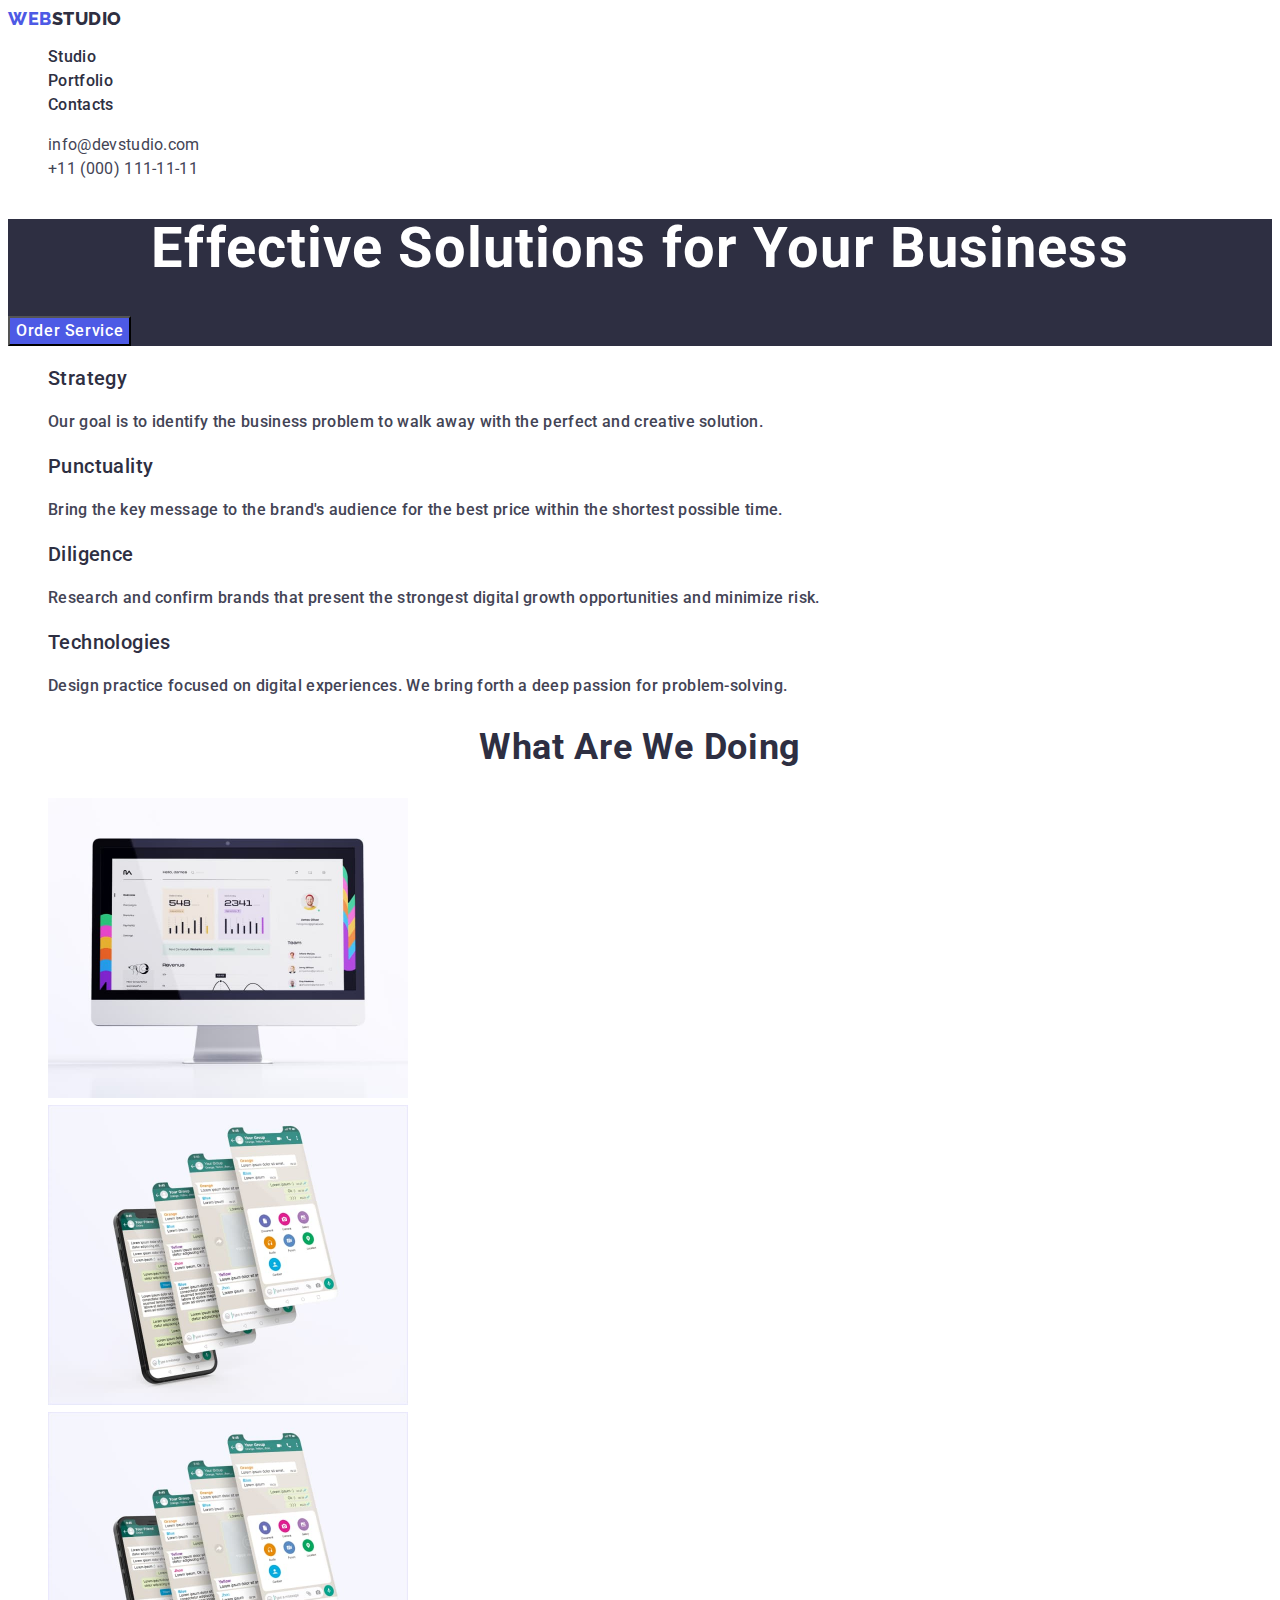
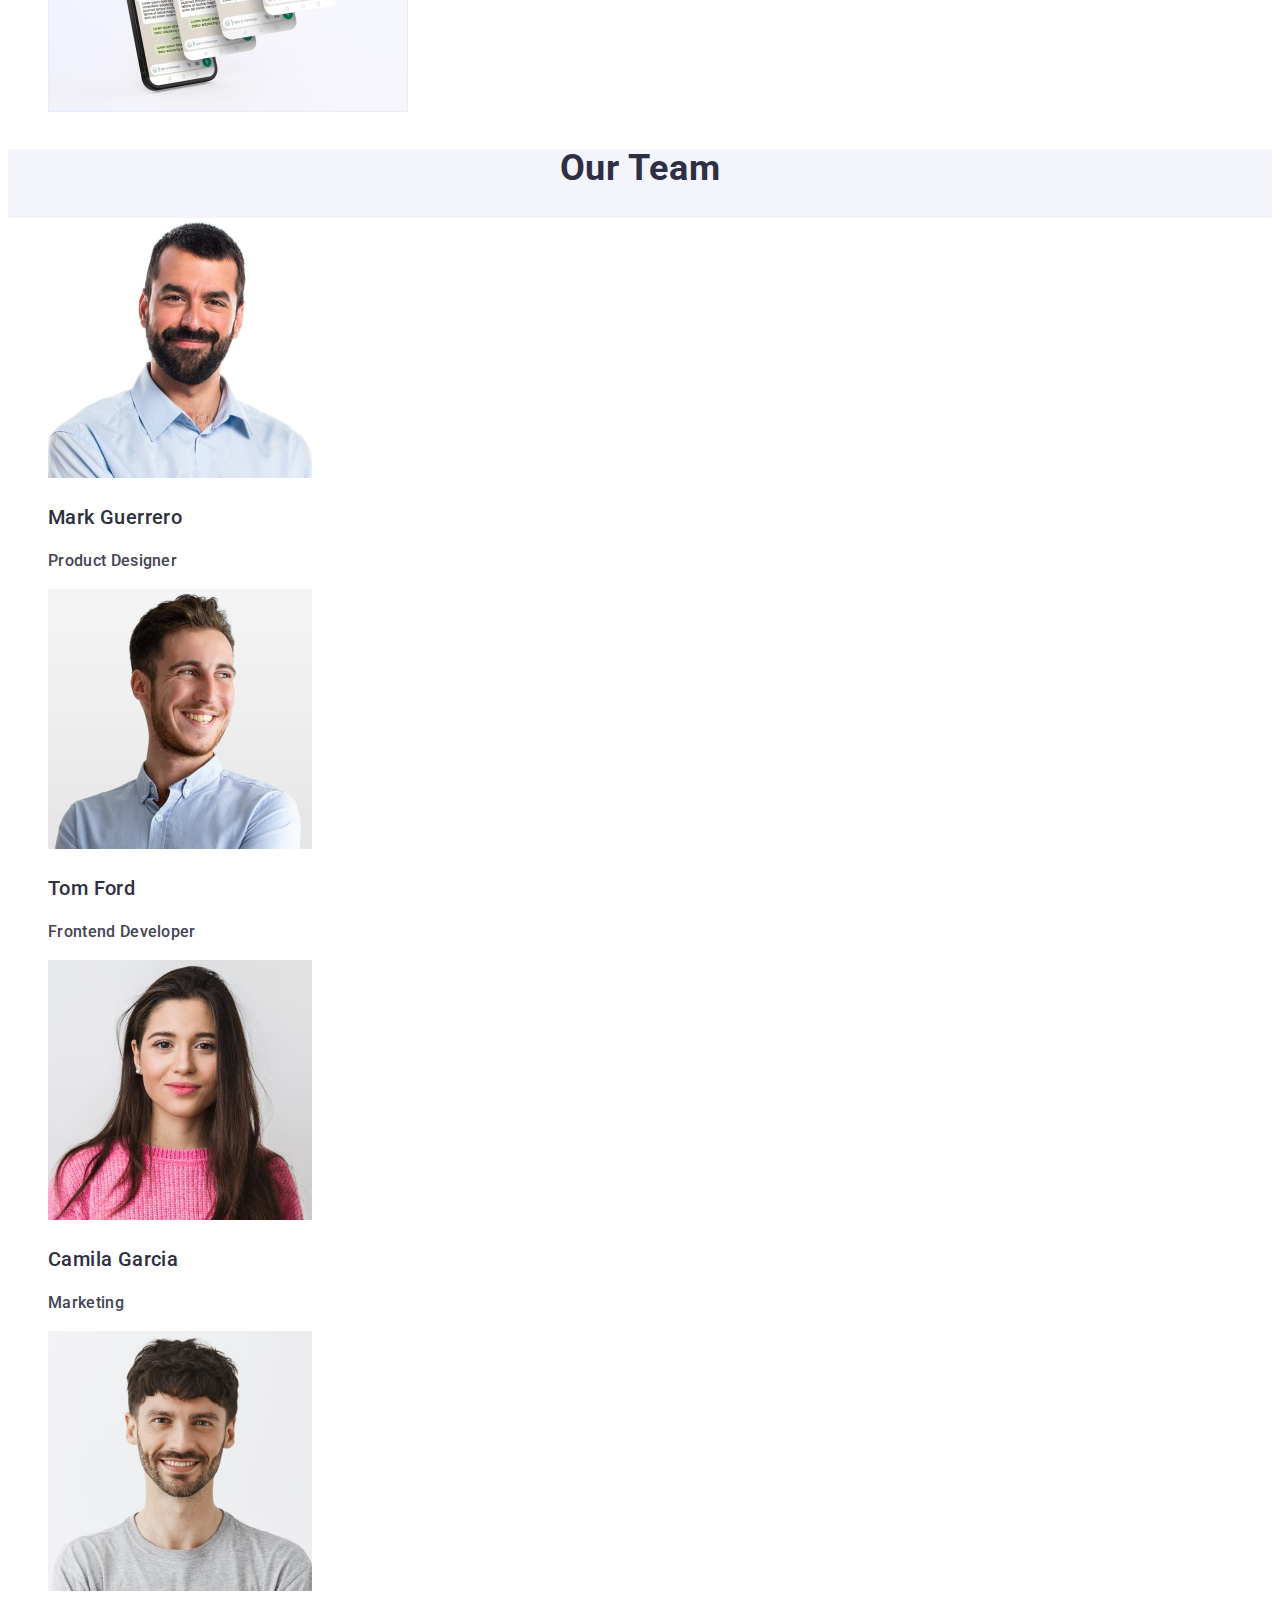
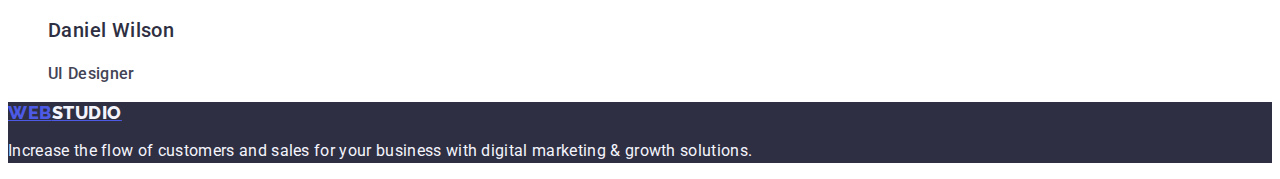
==== commit 9fd21507: "4" ====
--- a/index.html
+++ b/index.html
@@ -113,7 +113,7 @@
     </section>
     </main>
     <footer class="footer">
-        <a class="link" href="./index.html">Web<span class="footer-logo">Studio</span></a>
+        <a class="logo-link" href="./index.html">Web<span class="footer-logo">Studio</span></a>
         <p class="footer-text">
             Increase the flow of customers and sales for your business with digital marketing & growth solutions.
         </p>
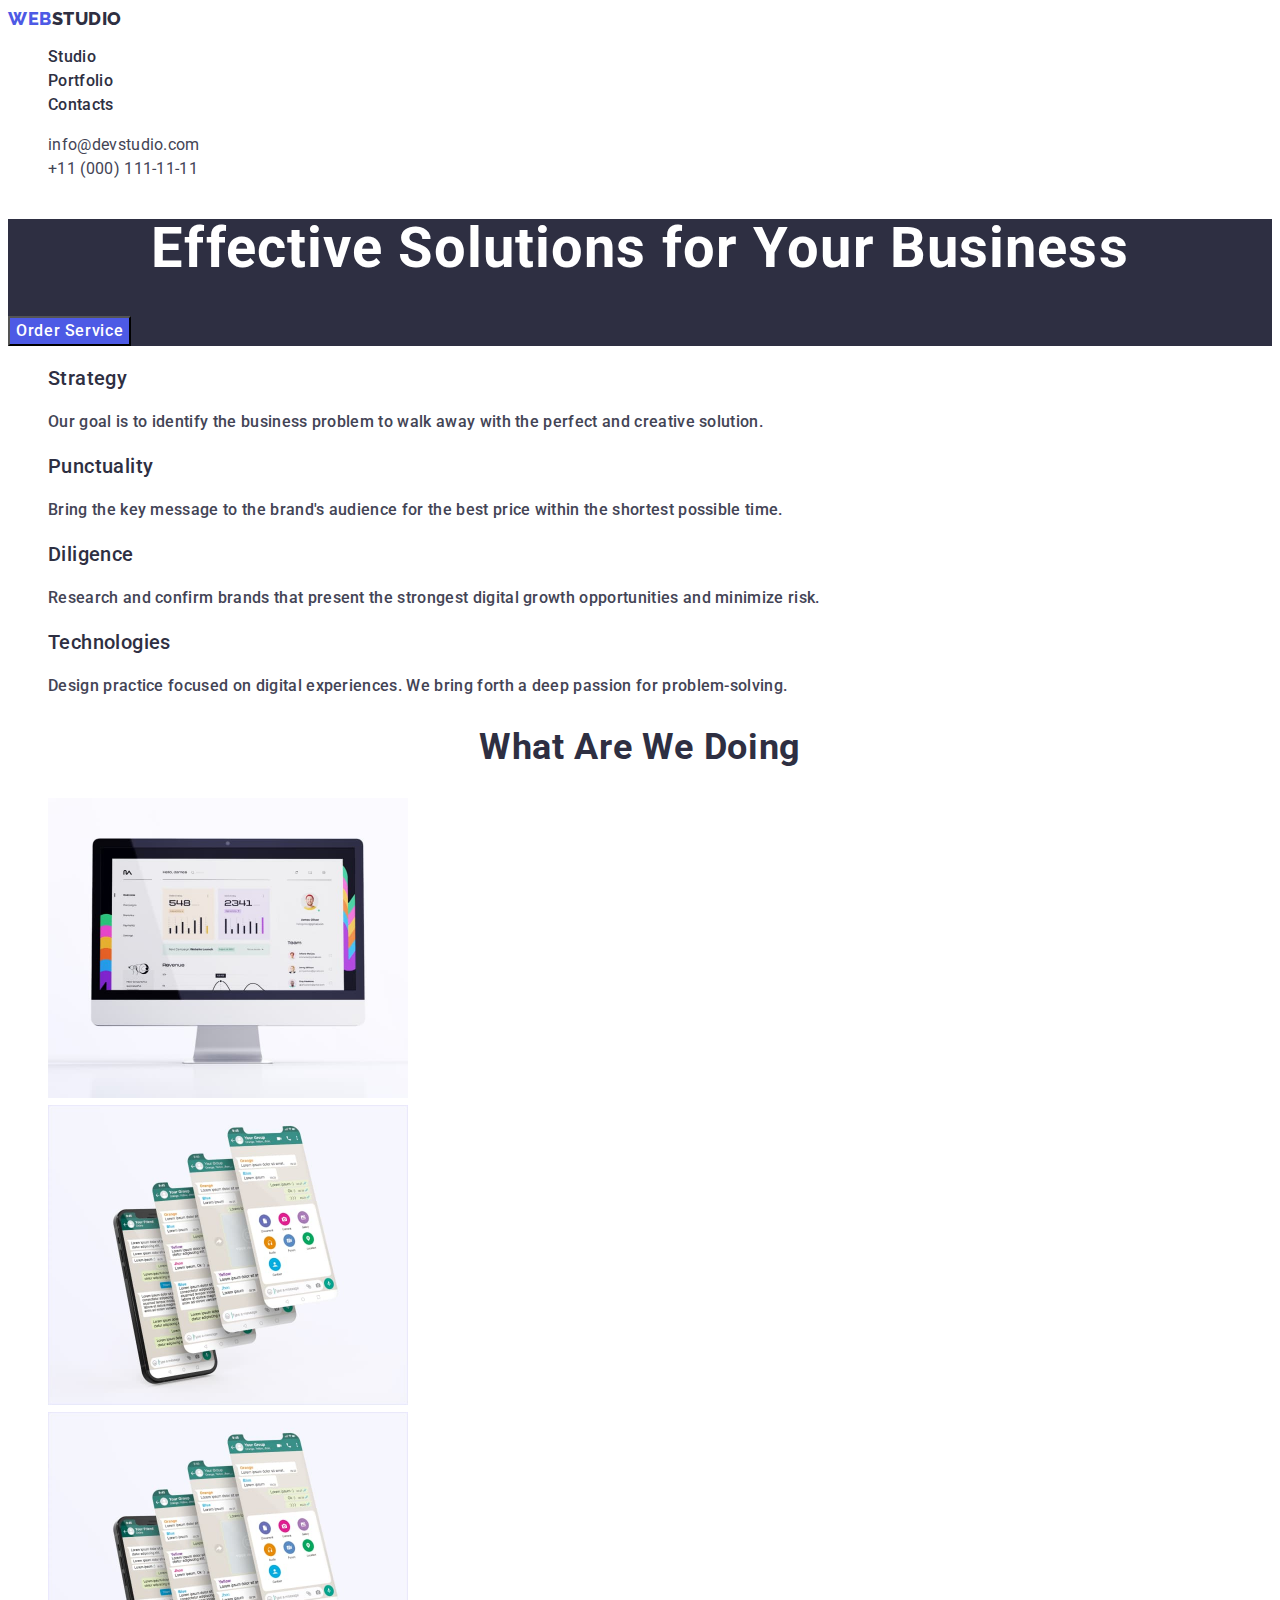
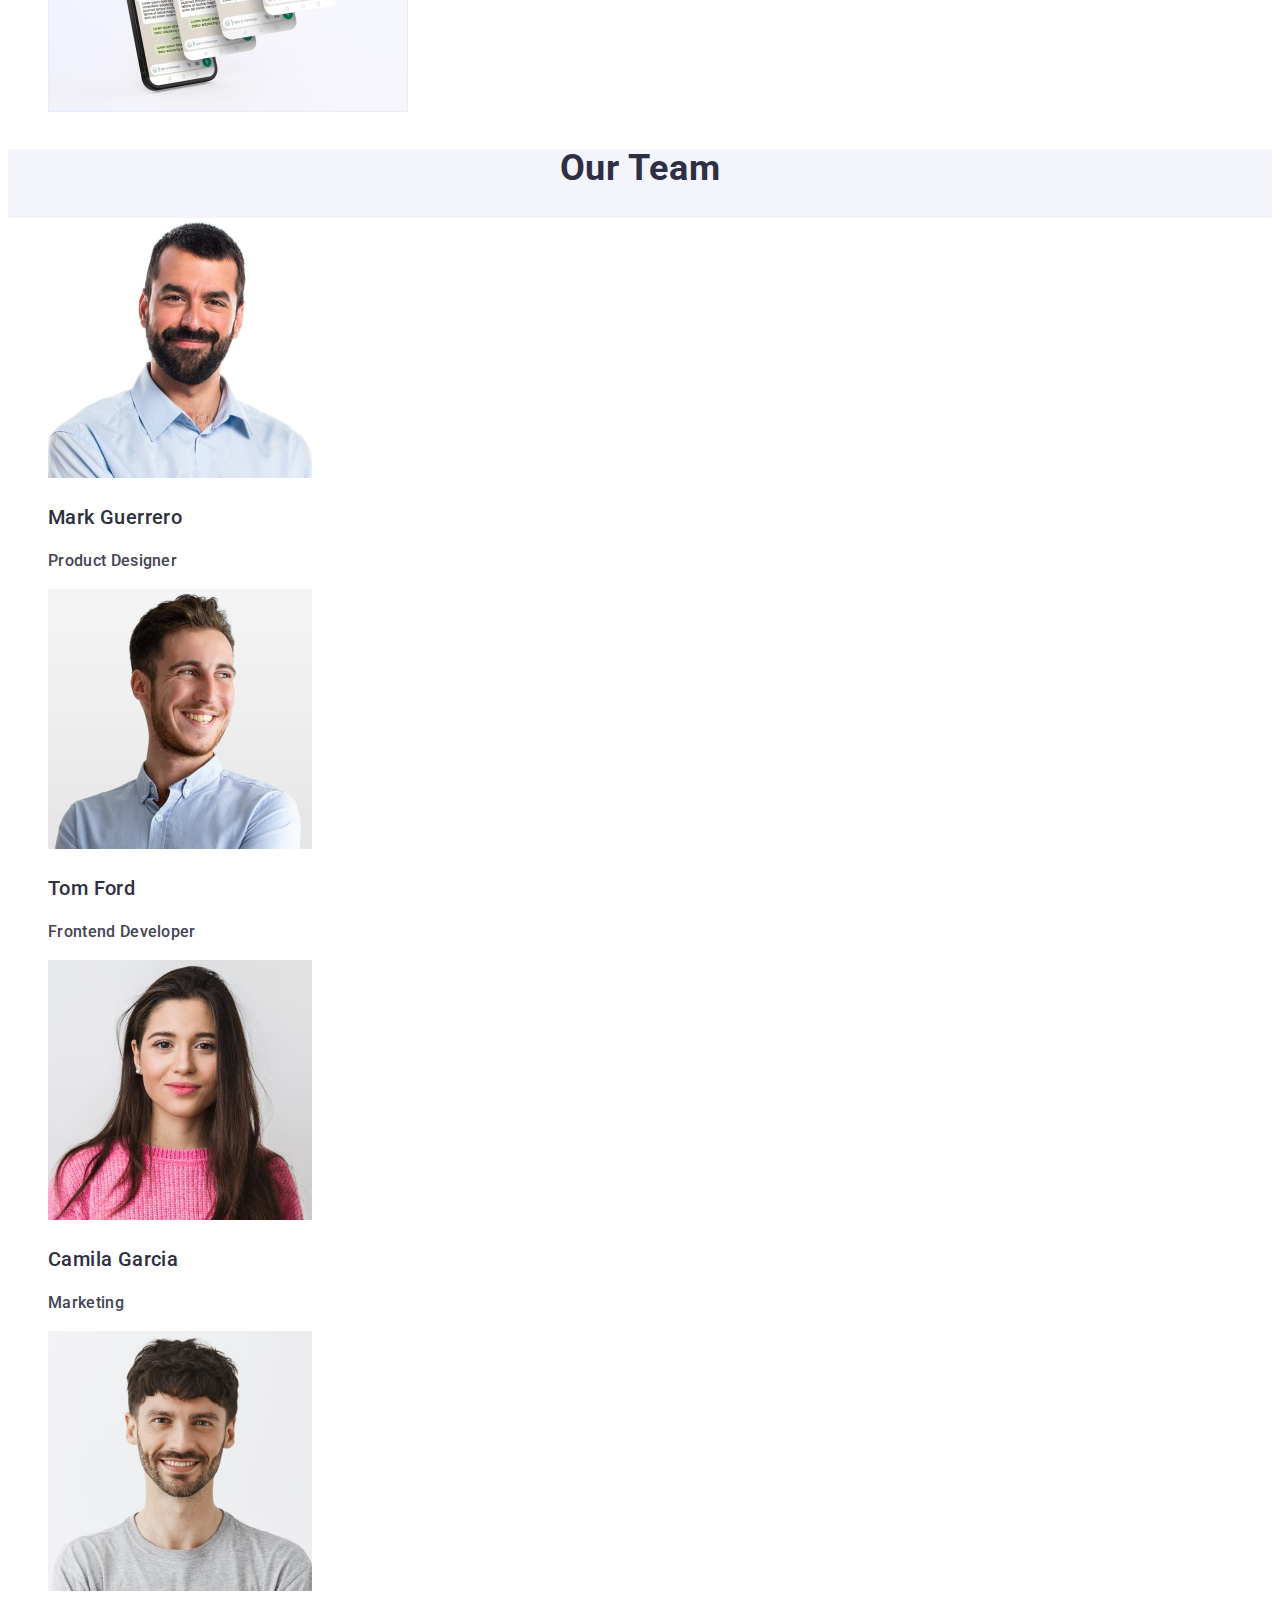
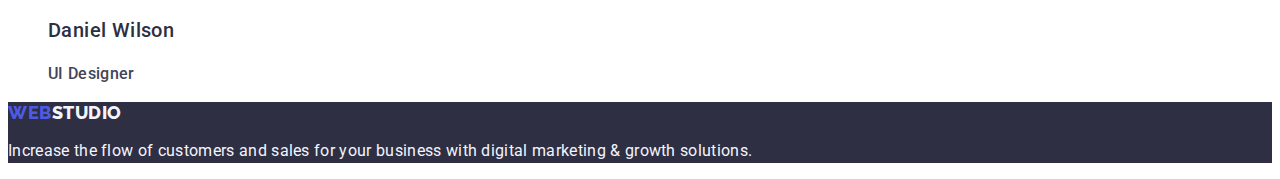
==== commit a45844a0: "4" ====
--- a/index.html
+++ b/index.html
@@ -42,78 +42,79 @@
             </ul>
         </address>
     </header>
-    <section class="main-section">
-        <h1 class="main-title">Effective Solutions for Your Business</h1>
-        <button class="main-btn-os" type="button">Order Service</button>
-    </section>
-    <section class="section-advantages">
-        <h2 class="advantages-title" hidden>advantages</h2>
-        <ul class="list">
-            <li class="section-advantages-item">
-                <h3 class="section-advantages-title">Strategy</h3>
-                <p class="section-advantages-text">Our goal is to identify the business problem to walk away with
-                    the perfect and creative solution.
-                </p>
-            </li>
-            <li class="section-advantages-item">
-                <h3 class="section-advantages-title">Punctuality</h3>
-                <p class="section-advantages-text">Bring the key message to the brand's audience for the best price
-                    within the shortest possible
-                    time.</p>
-            </li>
-            <li class="section-advantages-item">
-                <h3 class="section-advantages-title">Diligence</h3>
-                <p class="section-advantages-text">Research and confirm brands that present the strongest digital
-                    growth opportunities and minimize
-                    risk.</p>
-            </li>
-            <li class="section-advantages-item">
-                <h3 class="section-advantages-title">Technologies</h3>
-                <p class="section-advantages-text">Design practice focused on digital experiences. We bring forth a
-                    deep passion for
-                    problem-solving.</p>
-            </li>
-        </ul>
-    </section>
-    <section class="section-img">
-        <h2 class="section-img-title">What are we doing</h2>
-        <ul class="list">
-            <li class="section-img-item"><img src="./images/rectangle.jpg" alt="monitor" width="360" height="300" />
-            </li>
-            <li class="section-img-item"><img src="./images/rectangle1.jpg" alt="phone" width="360" height="300" />
-            </li>
-            <li class="section-img-item"><img src="./images/rectangle2.jpg" alt="desctop" width="360" height="300" />
-            </li>
-        </ul>
-    </section>
-    <section class="section-ot">
-        <h2 class="section-ot-title">Our Team</h2>
-        <ul class="list">
-            <li class="section-ot-item">
-                <img src="./images/mark.jpg" alt="Product Designer" width="264" height="260" />
-                <h3 class="item-title">Mark Guerrero</h3>
-                <p class="item-text">Product Designer</p>
-            </li>
-            <li class="section-ot-item">
-                <img src="./images/tomford.jpg" alt="Frontend Developer" width="264" height="260" />
-                <h3 class="item-title">Tom Ford</h3>
-                <p class="item-text">Frontend Developer</p>
-            </li>
-            <li class="section-ot-item">
-                <img src="./images/camila.jpg" alt="Marketing" width="264" height="260" />
-                <h3 class="item-title">Camila Garcia</h3>
-                <p class="item-text">Marketing</p>
-            </li>
-            <li class="section-ot-item">
-                <img src="./images/daniel.jpg" alt="UI Designer" width="264" height="260" />
-                <h3 class="item-title">Daniel Wilson</h3>
-                <p class="item-text">UI Designer</p>
-            </li>
-        </ul>
-    </section>
+    <main>
+        <section class="main-section">
+            <h1 class="main-title">Effective Solutions for Your Business</h1>
+            <button class="main-btn-os" type="button">Order Service</button>
+        </section>
+        <section class="section-advantages">
+            <h2 class="advantages-title" hidden>advantages</h2>
+            <ul class="list">
+                <li class="section-advantages-item">
+                    <h3 class="section-advantages-title">Strategy</h3>
+                    <p class="section-advantages-text">Our goal is to identify the business problem to walk away with
+                        the perfect and creative solution.
+                    </p>
+                </li>
+                <li class="section-advantages-item">
+                    <h3 class="section-advantages-title">Punctuality</h3>
+                    <p class="section-advantages-text">Bring the key message to the brand's audience for the best price
+                        within the shortest possible
+                        time.</p>
+                </li>
+                <li class="section-advantages-item">
+                    <h3 class="section-advantages-title">Diligence</h3>
+                    <p class="section-advantages-text">Research and confirm brands that present the strongest digital
+                        growth opportunities and minimize
+                        risk.</p>
+                </li>
+                <li class="section-advantages-item">
+                    <h3 class="section-advantages-title">Technologies</h3>
+                    <p class="section-advantages-text">Design practice focused on digital experiences. We bring forth a
+                        deep passion for
+                        problem-solving.</p>
+                </li>
+            </ul>
+        </section>
+        <section class="section-img">
+            <h2 class="section-img-title">What are we doing</h2>
+            <ul class="list">
+                <li class="section-img-item"><img src="./images/rectangle.jpg" alt="monitor" width="360" height="300">
+                </li>
+                <li class="section-img-item"><img src="./images/rectangle1.jpg" alt="phone" width="360" height="300">
+                </li>
+                <li class="section-img-item"><img src="./images/rectangle2.jpg" alt="desctop" width="360" height="300">
+                </li>
+            </ul>
+        </section>
+        <section class="section-ot">
+            <h2 class="section-ot-title">Our Team</h2>
+            <ul class="list">
+                <li class="section-ot-item">
+                    <img src="./images/mark.jpg" alt="Product Designer" width="264" height="260">
+                    <h3 class="item-title">Mark Guerrero</h3>
+                    <p class="item-text">Product Designer</p>
+                </li>
+                <li class="section-ot-item">
+                    <img src="./images/tomford.jpg" alt="Frontend Developer" width="264" height="260">
+                    <h3 class="item-title">Tom Ford</h3>
+                    <p class="item-text">Frontend Developer</p>
+                </li>
+                <li class="section-ot-item">
+                    <img src="./images/camila.jpg" alt="Marketing" width="264" height="260">
+                    <h3 class="item-title">Camila Garcia</h3>
+                    <p class="item-text">Marketing</p>
+                </li>
+                <li class="section-ot-item">
+                    <img src="./images/daniel.jpg" alt="UI Designer" width="264" height="260">
+                    <h3 class="item-title">Daniel Wilson</h3>
+                    <p class="item-text">UI Designer</p>
+                </li>
+            </ul>
+        </section>
     </main>
     <footer class="footer">
-        <a class="logo-link" href="./index.html">Web<span class="footer-logo">Studio</span></a>
+        <a class="logo-link link" href="./index.html">Web<span class="footer-logo">Studio</span></a>
         <p class="footer-text">
             Increase the flow of customers and sales for your business with digital marketing & growth solutions.
         </p>
